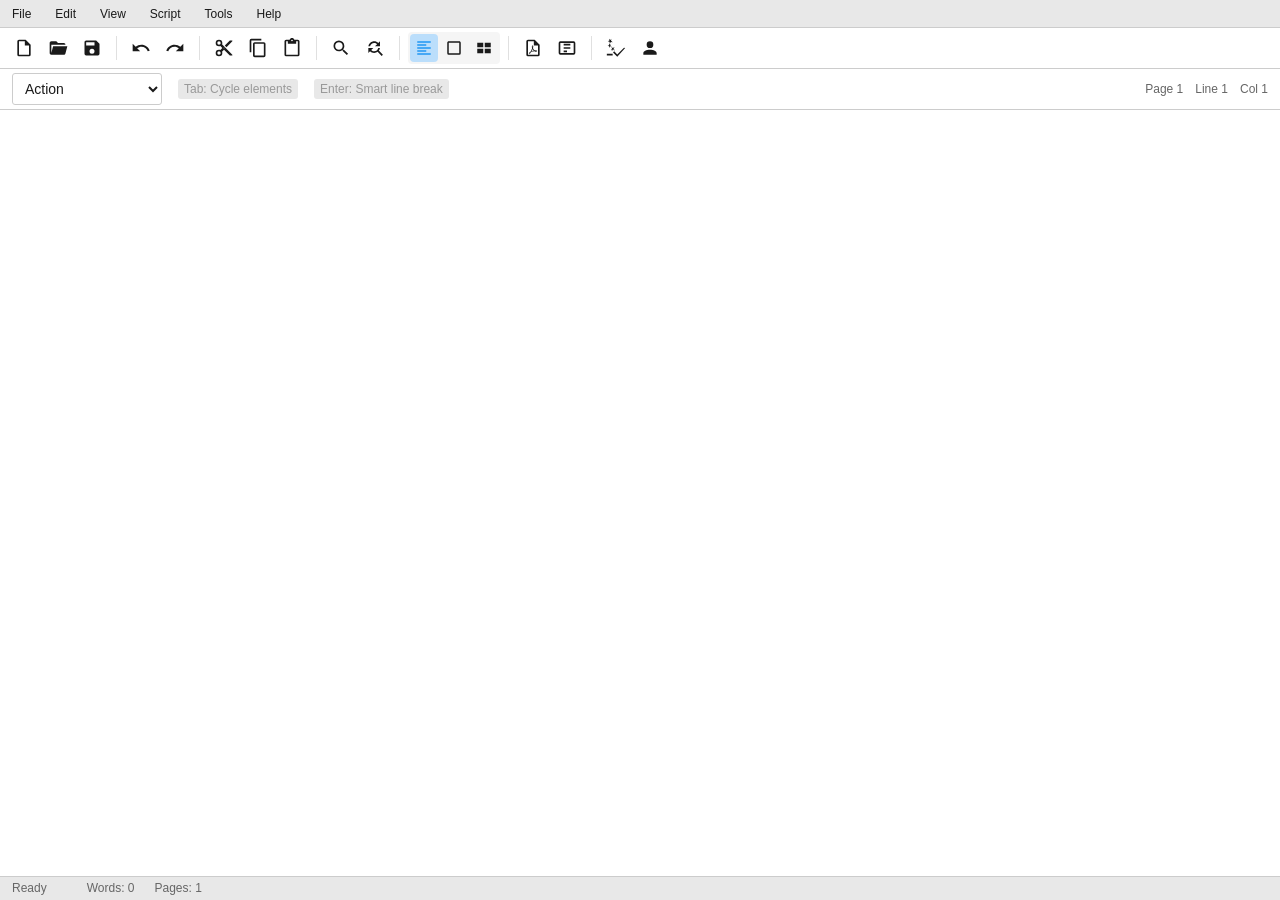
==== web/index.html @ 6aa62248 "Add Trelby Web - fully functioning HTML/JavaScript port This adds a complete web-based version of Tr" ====
<!DOCTYPE html>
<html lang="en">
<head>
    <meta charset="UTF-8">
    <meta name="viewport" content="width=device-width, initial-scale=1.0">
    <title>Trelby - Screenwriting Software</title>
    <link rel="stylesheet" href="css/main.css">
    <link rel="stylesheet" href="css/editor.css">
    <link rel="stylesheet" href="css/dialogs.css">
    <link rel="stylesheet" href="css/toolbar.css">
</head>
<body>
    <div id="app">
        <!-- Menu Bar -->
        <nav id="menubar">
            <div class="menu-item" data-menu="file">
                <span class="menu-label">File</span>
                <div class="dropdown">
                    <div class="menu-option" data-action="new"><span class="shortcut">Ctrl+N</span>New</div>
                    <div class="menu-option" data-action="open"><span class="shortcut">Ctrl+O</span>Open...</div>
                    <div class="menu-option" data-action="save"><span class="shortcut">Ctrl+S</span>Save</div>
                    <div class="menu-option" data-action="saveAs"><span class="shortcut">Ctrl+Shift+S</span>Save As...</div>
                    <div class="menu-divider"></div>
                    <div class="menu-option submenu" data-submenu="import">Import
                        <div class="dropdown submenu-dropdown">
                            <div class="menu-option" data-action="importFDX">Final Draft (.fdx)...</div>
                            <div class="menu-option" data-action="importFountain">Fountain (.fountain)...</div>
                            <div class="menu-option" data-action="importText">Plain Text...</div>
                            <div class="menu-option" data-action="importTrelby">Trelby (.trelby)...</div>
                        </div>
                    </div>
                    <div class="menu-option submenu" data-submenu="export">Export
                        <div class="dropdown submenu-dropdown">
                            <div class="menu-option" data-action="exportPDF">PDF...</div>
                            <div class="menu-option" data-action="exportHTML">HTML...</div>
                            <div class="menu-option" data-action="exportText">Plain Text...</div>
                            <div class="menu-option" data-action="exportFDX">Final Draft (.fdx)...</div>
                            <div class="menu-option" data-action="exportFountain">Fountain (.fountain)...</div>
                        </div>
                    </div>
                    <div class="menu-divider"></div>
                    <div class="menu-option" data-action="print"><span class="shortcut">Ctrl+P</span>Print...</div>
                </div>
            </div>
            <div class="menu-item" data-menu="edit">
                <span class="menu-label">Edit</span>
                <div class="dropdown">
                    <div class="menu-option" data-action="undo"><span class="shortcut">Ctrl+Z</span>Undo</div>
                    <div class="menu-option" data-action="redo"><span class="shortcut">Ctrl+Y</span>Redo</div>
                    <div class="menu-divider"></div>
                    <div class="menu-option" data-action="cut"><span class="shortcut">Ctrl+X</span>Cut</div>
                    <div class="menu-option" data-action="copy"><span class="shortcut">Ctrl+C</span>Copy</div>
                    <div class="menu-option" data-action="paste"><span class="shortcut">Ctrl+V</span>Paste</div>
                    <div class="menu-divider"></div>
                    <div class="menu-option" data-action="selectAll"><span class="shortcut">Ctrl+A</span>Select All</div>
                    <div class="menu-divider"></div>
                    <div class="menu-option" data-action="find"><span class="shortcut">Ctrl+F</span>Find...</div>
                    <div class="menu-option" data-action="replace"><span class="shortcut">Ctrl+H</span>Replace...</div>
                    <div class="menu-option" data-action="findNext"><span class="shortcut">F3</span>Find Next</div>
                </div>
            </div>
            <div class="menu-item" data-menu="view">
                <span class="menu-label">View</span>
                <div class="dropdown">
                    <div class="menu-option" data-action="viewDraft"><span class="checkmark" data-view="draft">&#10003;</span>Draft Mode</div>
                    <div class="menu-option" data-action="viewLayout"><span class="checkmark" data-view="layout"></span>Layout Mode</div>
                    <div class="menu-option" data-action="viewSideBySide"><span class="checkmark" data-view="sidebyside"></span>Side by Side</div>
                    <div class="menu-divider"></div>
                    <div class="menu-option" data-action="fullscreen"><span class="shortcut">F11</span>Fullscreen</div>
                    <div class="menu-divider"></div>
                    <div class="menu-option" data-action="zoomIn"><span class="shortcut">Ctrl++</span>Zoom In</div>
                    <div class="menu-option" data-action="zoomOut"><span class="shortcut">Ctrl+-</span>Zoom Out</div>
                    <div class="menu-option" data-action="zoomReset"><span class="shortcut">Ctrl+0</span>Reset Zoom</div>
                </div>
            </div>
            <div class="menu-item" data-menu="script">
                <span class="menu-label">Script</span>
                <div class="dropdown">
                    <div class="menu-option" data-action="titlePages">Title Pages...</div>
                    <div class="menu-option" data-action="headers">Headers...</div>
                    <div class="menu-option" data-action="locations">Locations...</div>
                    <div class="menu-divider"></div>
                    <div class="menu-option" data-action="scSettings">Script Settings...</div>
                    <div class="menu-divider"></div>
                    <div class="menu-option" data-action="compareScripts">Compare Scripts...</div>
                </div>
            </div>
            <div class="menu-item" data-menu="tools">
                <span class="menu-label">Tools</span>
                <div class="dropdown">
                    <div class="menu-option" data-action="spellCheck">Spell Check...</div>
                    <div class="menu-option" data-action="nameDatabase">Name Database...</div>
                    <div class="menu-divider"></div>
                    <div class="menu-option submenu" data-submenu="reports">Reports
                        <div class="dropdown submenu-dropdown">
                            <div class="menu-option" data-action="reportScene">Scene Report...</div>
                            <div class="menu-option" data-action="reportCharacter">Character Report...</div>
                            <div class="menu-option" data-action="reportLocation">Location Report...</div>
                            <div class="menu-option" data-action="reportScript">Script Report...</div>
                            <div class="menu-option" data-action="reportDialogue">Dialogue Chart...</div>
                        </div>
                    </div>
                    <div class="menu-divider"></div>
                    <div class="menu-option" data-action="watermark">Watermark Settings...</div>
                </div>
            </div>
            <div class="menu-item" data-menu="help">
                <span class="menu-label">Help</span>
                <div class="dropdown">
                    <div class="menu-option" data-action="manual">Manual</div>
                    <div class="menu-option" data-action="keyboard">Keyboard Shortcuts</div>
                    <div class="menu-divider"></div>
                    <div class="menu-option" data-action="about">About Trelby</div>
                </div>
            </div>
        </nav>

        <!-- Toolbar -->
        <div id="toolbar">
            <button class="toolbar-btn" data-action="new" title="New (Ctrl+N)">
                <svg viewBox="0 0 24 24"><path d="M14,2H6A2,2 0 0,0 4,4V20A2,2 0 0,0 6,22H18A2,2 0 0,0 20,20V8L14,2M18,20H6V4H13V9H18V20Z"/></svg>
            </button>
            <button class="toolbar-btn" data-action="open" title="Open (Ctrl+O)">
                <svg viewBox="0 0 24 24"><path d="M19,20H4C2.89,20 2,19.1 2,18V6C2,4.89 2.89,4 4,4H10L12,6H19A2,2 0 0,1 21,8H21L4,8V18L6.14,10H23.21L20.93,18.5C20.7,19.37 19.92,20 19,20Z"/></svg>
            </button>
            <button class="toolbar-btn" data-action="save" title="Save (Ctrl+S)">
                <svg viewBox="0 0 24 24"><path d="M15,9H5V5H15M12,19A3,3 0 0,1 9,16A3,3 0 0,1 12,13A3,3 0 0,1 15,16A3,3 0 0,1 12,19M17,3H5C3.89,3 3,3.9 3,5V19A2,2 0 0,0 5,21H19A2,2 0 0,0 21,19V7L17,3Z"/></svg>
            </button>
            <div class="toolbar-separator"></div>
            <button class="toolbar-btn" data-action="undo" title="Undo (Ctrl+Z)">
                <svg viewBox="0 0 24 24"><path d="M12.5,8C9.85,8 7.45,9 5.6,10.6L2,7V16H11L7.38,12.38C8.77,11.22 10.54,10.5 12.5,10.5C16.04,10.5 19.05,12.81 20.1,16L22.47,15.22C21.08,11.03 17.15,8 12.5,8Z"/></svg>
            </button>
            <button class="toolbar-btn" data-action="redo" title="Redo (Ctrl+Y)">
                <svg viewBox="0 0 24 24"><path d="M18.4,10.6C16.55,9 14.15,8 11.5,8C6.85,8 2.92,11.03 1.54,15.22L3.9,16C4.95,12.81 7.95,10.5 11.5,10.5C13.45,10.5 15.23,11.22 16.62,12.38L13,16H22V7L18.4,10.6Z"/></svg>
            </button>
            <div class="toolbar-separator"></div>
            <button class="toolbar-btn" data-action="cut" title="Cut (Ctrl+X)">
                <svg viewBox="0 0 24 24"><path d="M19,3L13,9L15,11L22,4V3M12,12.5A0.5,0.5 0 0,1 11.5,12A0.5,0.5 0 0,1 12,11.5A0.5,0.5 0 0,1 12.5,12A0.5,0.5 0 0,1 12,12.5M6,20A2,2 0 0,1 4,18C4,16.89 4.9,16 6,16A2,2 0 0,1 8,18C8,19.11 7.1,20 6,20M6,8A2,2 0 0,1 4,6C4,4.89 4.9,4 6,4A2,2 0 0,1 8,6C8,7.11 7.1,8 6,8M9.64,7.64C9.87,7.14 10,6.59 10,6A4,4 0 0,0 6,2A4,4 0 0,0 2,6A4,4 0 0,0 6,10C6.59,10 7.14,9.87 7.64,9.64L10,12L7.64,14.36C7.14,14.13 6.59,14 6,14A4,4 0 0,0 2,18A4,4 0 0,0 6,22A4,4 0 0,0 10,18C10,17.41 9.87,16.86 9.64,16.36L12,14L19,21H22V20L9.64,7.64Z"/></svg>
            </button>
            <button class="toolbar-btn" data-action="copy" title="Copy (Ctrl+C)">
                <svg viewBox="0 0 24 24"><path d="M19,21H8V7H19M19,5H8A2,2 0 0,0 6,7V21A2,2 0 0,0 8,23H19A2,2 0 0,0 21,21V7A2,2 0 0,0 19,5M16,1H4A2,2 0 0,0 2,3V17H4V3H16V1Z"/></svg>
            </button>
            <button class="toolbar-btn" data-action="paste" title="Paste (Ctrl+V)">
                <svg viewBox="0 0 24 24"><path d="M19,20H5V4H7V7H17V4H19M12,2A1,1 0 0,1 13,3A1,1 0 0,1 12,4A1,1 0 0,1 11,3A1,1 0 0,1 12,2M19,2H14.82C14.4,0.84 13.3,0 12,0C10.7,0 9.6,0.84 9.18,2H5A2,2 0 0,0 3,4V20A2,2 0 0,0 5,22H19A2,2 0 0,0 21,20V4A2,2 0 0,0 19,2Z"/></svg>
            </button>
            <div class="toolbar-separator"></div>
            <button class="toolbar-btn" data-action="find" title="Find (Ctrl+F)">
                <svg viewBox="0 0 24 24"><path d="M9.5,3A6.5,6.5 0 0,1 16,9.5C16,11.11 15.41,12.59 14.44,13.73L14.71,14H15.5L20.5,19L19,20.5L14,15.5V14.71L13.73,14.44C12.59,15.41 11.11,16 9.5,16A6.5,6.5 0 0,1 3,9.5A6.5,6.5 0 0,1 9.5,3M9.5,5C7,5 5,7 5,9.5C5,12 7,14 9.5,14C12,14 14,12 14,9.5C14,7 12,5 9.5,5Z"/></svg>
            </button>
            <button class="toolbar-btn" data-action="replace" title="Replace (Ctrl+H)">
                <svg viewBox="0 0 24 24"><path d="M11,6C12.38,6 13.63,6.56 14.54,7.46L12,10H18V4L15.95,6.05C14.68,4.78 12.93,4 11,4C7.47,4 4.57,6.61 4.08,10H6.1C6.56,7.72 8.58,6 11,6M16.64,15.14C17.3,14.24 17.76,13.17 17.92,12H15.9C15.44,14.28 13.42,16 11,16C9.62,16 8.37,15.44 7.46,14.54L10,12H4V18L6.05,15.95C7.32,17.22 9.07,18 11,18C12.55,18 14,17.5 15.14,16.64L20,21.49L21.49,20L16.64,15.14Z"/></svg>
            </button>
            <div class="toolbar-separator"></div>
            <div class="toolbar-group view-modes">
                <button class="toolbar-btn active" data-action="viewDraft" title="Draft Mode">
                    <svg viewBox="0 0 24 24"><path d="M3,3H21V5H3V3M3,7H15V9H3V7M3,11H21V13H3V11M3,15H15V17H3V15M3,19H21V21H3V19Z"/></svg>
                </button>
                <button class="toolbar-btn" data-action="viewLayout" title="Layout Mode">
                    <svg viewBox="0 0 24 24"><path d="M19,3H5C3.89,3 3,3.89 3,5V19A2,2 0 0,0 5,21H19A2,2 0 0,0 21,19V5C21,3.89 20.1,3 19,3M19,5V19H5V5H19Z"/></svg>
                </button>
                <button class="toolbar-btn" data-action="viewSideBySide" title="Side by Side">
                    <svg viewBox="0 0 24 24"><path d="M13,5H21V11H13V5M13,13H21V19H13V13M3,5H11V11H3V5M3,13H11V19H3V13Z"/></svg>
                </button>
            </div>
            <div class="toolbar-separator"></div>
            <button class="toolbar-btn" data-action="exportPDF" title="Export to PDF">
                <svg viewBox="0 0 24 24"><path d="M14,2L20,8V20A2,2 0 0,1 18,22H6A2,2 0 0,1 4,20V4A2,2 0 0,1 6,2H14M18,20V9H13V4H6V20H18M10.92,12.31C10.68,11.54 10.15,9.08 11.55,9.04C12.95,9 12.03,12.16 12.03,12.16C12.42,13.65 14.05,14.72 14.05,14.72C14.55,14.57 17.4,14.24 17,15.72C16.57,17.2 13.5,15.81 13.5,15.81C11.55,15.95 10.09,16.47 10.09,16.47C8.96,18.58 7.64,19.5 7.1,18.61C6.43,17.5 9.23,16.07 9.23,16.07C10.68,13.72 10.92,12.31 10.92,12.31M11.57,13.15C11.17,14.45 10.37,15.84 10.37,15.84C11.22,15.5 13.08,15.11 13.08,15.11C11.94,14.11 11.59,13.16 11.57,13.15M14.71,15.32C14.71,15.32 16.46,15.97 16.5,15.71C16.57,15.44 15.17,15.2 14.71,15.32M9.05,16.81C8.28,17.11 7.54,18.39 7.72,18.39C7.9,18.4 8.63,17.79 9.05,16.81M11.57,11.26C11.57,11.21 12,9.58 11.57,9.53C11.27,9.5 11.56,11.22 11.57,11.26Z"/></svg>
            </button>
            <button class="toolbar-btn" data-action="reportScript" title="Script Report">
                <svg viewBox="0 0 24 24"><path d="M16,11H8V13H16V11M20,4H4A2,2 0 0,0 2,6V18A2,2 0 0,0 4,20H20A2,2 0 0,0 22,18V6A2,2 0 0,0 20,4M20,18H4V6H20V18M16,7H8V9H16V7M12,15H8V17H12V15Z"/></svg>
            </button>
            <div class="toolbar-separator"></div>
            <button class="toolbar-btn" data-action="spellCheck" title="Spell Check">
                <svg viewBox="0 0 24 24"><path d="M21.59,11.59L13.5,19.68L9.83,16L8.42,17.41L13.5,22.5L23,12L21.59,11.59M1,21H8V19H1V21M5.91,14.45L7.91,14.95L8.5,12.59L8.92,14.54L10.92,14.95L9.17,13.17L10.17,10.88L8.33,12.12L6.47,10.86L7.32,13.18L5.91,14.45M6.09,6.59L5.14,8.72L6.91,10.43L4.91,9.91L3.87,12.05L3.78,9.93L1.86,9.36L3.72,8.63L3.65,6.5L5.11,8.15L6.09,6.59M6.44,1L6.06,3.42L8,5.08L5.81,4.73L4.5,6.83L4.24,4.62L2.08,4.03L4.12,3.12L3.95,1L5.56,2.5L6.44,1Z"/></svg>
            </button>
            <button class="toolbar-btn" data-action="nameDatabase" title="Name Database">
                <svg viewBox="0 0 24 24"><path d="M12,4A4,4 0 0,1 16,8A4,4 0 0,1 12,12A4,4 0 0,1 8,8A4,4 0 0,1 12,4M12,14C16.42,14 20,15.79 20,18V20H4V18C4,15.79 7.58,14 12,14Z"/></svg>
            </button>
        </div>

        <!-- Element Type Bar -->
        <div id="element-bar">
            <select id="element-type">
                <option value="scene">Scene</option>
                <option value="action" selected>Action</option>
                <option value="character">Character</option>
                <option value="dialogue">Dialogue</option>
                <option value="paren">Parenthetical</option>
                <option value="transition">Transition</option>
                <option value="shot">Shot</option>
                <option value="note">Note</option>
                <option value="actbreak">Act Break</option>
            </select>
            <div class="element-shortcuts">
                <span class="shortcut-hint">Tab: Cycle elements</span>
                <span class="shortcut-hint">Enter: Smart line break</span>
            </div>
            <div id="cursor-info">
                <span id="page-info">Page 1</span>
                <span id="line-info">Line 1</span>
                <span id="col-info">Col 1</span>
            </div>
        </div>

        <!-- Main Content Area -->
        <div id="main-content">
            <!-- Editor Container -->
            <div id="editor-container" class="view-draft">
                <!-- Draft View -->
                <div id="draft-view" class="editor-view active">
                    <div id="screenplay-editor" contenteditable="true" spellcheck="false">
                        <div class="line action" data-line="0" data-type="action"></div>
                    </div>
                </div>
                <!-- Layout View (Page Preview) -->
                <div id="layout-view" class="editor-view">
                    <div id="page-container">
                        <div class="page" data-page="1">
                            <div class="page-content"></div>
                            <div class="page-number">1</div>
                        </div>
                    </div>
                </div>
            </div>

            <!-- Auto-completion Popup -->
            <div id="autocomplete-popup" class="hidden">
                <ul id="autocomplete-list"></ul>
            </div>
        </div>

        <!-- Status Bar -->
        <div id="statusbar">
            <span id="status-message">Ready</span>
            <span id="status-modified"></span>
            <span id="status-wordcount">Words: 0</span>
            <span id="status-pagecount">Pages: 1</span>
        </div>

        <!-- Dialogs Container -->
        <div id="dialogs"></div>
    </div>

    <!-- Dialog Templates -->
    <template id="dialog-template">
        <div class="dialog-overlay">
            <div class="dialog">
                <div class="dialog-header">
                    <span class="dialog-title"></span>
                    <button class="dialog-close">&times;</button>
                </div>
                <div class="dialog-content"></div>
                <div class="dialog-buttons"></div>
            </div>
        </div>
    </template>

    <template id="find-dialog-template">
        <div class="find-replace-content">
            <div class="form-group">
                <label for="find-input">Find:</label>
                <input type="text" id="find-input" autofocus>
            </div>
            <div class="form-group replace-group hidden">
                <label for="replace-input">Replace:</label>
                <input type="text" id="replace-input">
            </div>
            <div class="form-group options">
                <label><input type="checkbox" id="find-case"> Match case</label>
                <label><input type="checkbox" id="find-whole"> Whole word</label>
                <label><input type="checkbox" id="find-regex"> Regular expression</label>
            </div>
        </div>
    </template>

    <template id="title-pages-template">
        <div class="title-pages-content">
            <div class="title-pages-list">
                <select id="title-page-select" size="5"></select>
                <div class="title-pages-buttons">
                    <button id="add-title-page">Add</button>
                    <button id="remove-title-page">Remove</button>
                    <button id="move-up-title-page">Up</button>
                    <button id="move-down-title-page">Down</button>
                </div>
            </div>
            <div class="title-page-editor">
                <textarea id="title-page-content" rows="15" cols="60"></textarea>
                <div class="title-page-options">
                    <label><input type="checkbox" id="title-centered"> Centered</label>
                </div>
            </div>
        </div>
    </template>

    <template id="settings-template">
        <div class="settings-content">
            <div class="settings-tabs">
                <button class="settings-tab active" data-tab="elements">Elements</button>
                <button class="settings-tab" data-tab="paper">Paper</button>
                <button class="settings-tab" data-tab="fonts">Fonts</button>
                <button class="settings-tab" data-tab="display">Display</button>
                <button class="settings-tab" data-tab="keyboard">Keyboard</button>
            </div>
            <div class="settings-panels">
                <div class="settings-panel active" data-panel="elements">
                    <h3>Element Formatting</h3>
                    <div id="element-settings"></div>
                </div>
                <div class="settings-panel" data-panel="paper">
                    <h3>Paper Settings</h3>
                    <div class="form-group">
                        <label>Paper Size:</label>
                        <select id="paper-size">
                            <option value="letter">US Letter (8.5" x 11")</option>
                            <option value="a4">A4 (210mm x 297mm)</option>
                        </select>
                    </div>
                    <div class="form-group">
                        <label>Top Margin:</label>
                        <input type="number" id="margin-top" value="1" step="0.1" min="0.5" max="3">
                    </div>
                    <div class="form-group">
                        <label>Bottom Margin:</label>
                        <input type="number" id="margin-bottom" value="1" step="0.1" min="0.5" max="3">
                    </div>
                    <div class="form-group">
                        <label>Left Margin:</label>
                        <input type="number" id="margin-left" value="1.5" step="0.1" min="0.5" max="3">
                    </div>
                    <div class="form-group">
                        <label>Right Margin:</label>
                        <input type="number" id="margin-right" value="1" step="0.1" min="0.5" max="3">
                    </div>
                </div>
                <div class="settings-panel" data-panel="fonts">
                    <h3>Font Settings</h3>
                    <div class="form-group">
                        <label>Font Family:</label>
                        <select id="font-family">
                            <option value="Courier New">Courier New</option>
                            <option value="Courier Prime">Courier Prime</option>
                            <option value="monospace">System Monospace</option>
                        </select>
                    </div>
                    <div class="form-group">
                        <label>Font Size:</label>
                        <input type="number" id="font-size" value="12" min="8" max="18">
                    </div>
                </div>
                <div class="settings-panel" data-panel="display">
                    <h3>Display Settings</h3>
                    <div class="form-group">
                        <label><input type="checkbox" id="show-line-numbers"> Show line numbers</label>
                    </div>
                    <div class="form-group">
                        <label><input type="checkbox" id="show-page-breaks" checked> Show page breaks</label>
                    </div>
                    <div class="form-group">
                        <label><input type="checkbox" id="auto-save"> Auto-save</label>
                    </div>
                    <div class="form-group">
                        <label>Theme:</label>
                        <select id="theme">
                            <option value="light">Light</option>
                            <option value="dark">Dark</option>
                            <option value="sepia">Sepia</option>
                        </select>
                    </div>
                </div>
                <div class="settings-panel" data-panel="keyboard">
                    <h3>Keyboard Shortcuts</h3>
                    <div id="keyboard-shortcuts">
                        <table class="shortcuts-table">
                            <tr><td>Ctrl+1</td><td>Scene</td></tr>
                            <tr><td>Ctrl+2</td><td>Action</td></tr>
                            <tr><td>Ctrl+3</td><td>Character</td></tr>
                            <tr><td>Ctrl+4</td><td>Dialogue</td></tr>
                            <tr><td>Ctrl+5</td><td>Parenthetical</td></tr>
                            <tr><td>Ctrl+6</td><td>Transition</td></tr>
                            <tr><td>Ctrl+7</td><td>Shot</td></tr>
                            <tr><td>Ctrl+8</td><td>Note</td></tr>
                            <tr><td>Tab</td><td>Cycle element types</td></tr>
                            <tr><td>Enter</td><td>Smart line break</td></tr>
                            <tr><td>Ctrl+Enter</td><td>Force page break</td></tr>
                        </table>
                    </div>
                </div>
            </div>
        </div>
    </template>

    <template id="report-template">
        <div class="report-content">
            <div class="report-header">
                <h2 class="report-title"></h2>
                <button class="report-export">Export</button>
            </div>
            <div class="report-body"></div>
        </div>
    </template>

    <template id="name-database-template">
        <div class="name-database-content">
            <div class="form-group">
                <label>Gender:</label>
                <select id="name-gender">
                    <option value="any">Any</option>
                    <option value="male">Male</option>
                    <option value="female">Female</option>
                </select>
            </div>
            <div class="form-group">
                <label>Origin:</label>
                <select id="name-origin">
                    <option value="any">Any</option>
                </select>
            </div>
            <div class="form-group">
                <label>Search:</label>
                <input type="text" id="name-search" placeholder="Filter names...">
            </div>
            <div class="name-list-container">
                <select id="name-list" size="15"></select>
            </div>
            <div class="name-actions">
                <button id="name-insert">Insert</button>
                <button id="name-copy">Copy</button>
            </div>
        </div>
    </template>

    <!-- Scripts -->
    <script src="js/constants.js"></script>
    <script src="js/config.js"></script>
    <script src="js/utils.js"></script>
    <script src="js/line.js"></script>
    <script src="js/screenplay.js"></script>
    <script src="js/undo.js"></script>
    <script src="js/autocompletion.js"></script>
    <script src="js/spellcheck.js"></script>
    <script src="js/fileio.js"></script>
    <script src="js/export.js"></script>
    <script src="js/reports.js"></script>
    <script src="js/dialogs.js"></script>
    <script src="js/editor.js"></script>
    <script src="js/menu.js"></script>
    <script src="js/app.js"></script>
</body>
</html>
---- web/css/main.css ----
/* Trelby Web - Main Styles */

:root {
    /* Color Palette - Light Theme */
    --bg-primary: #ffffff;
    --bg-secondary: #f5f5f5;
    --bg-tertiary: #e8e8e8;
    --text-primary: #1a1a1a;
    --text-secondary: #666666;
    --text-muted: #999999;
    --border-color: #cccccc;
    --border-light: #e0e0e0;
    --accent-color: #2196F3;
    --accent-hover: #1976D2;
    --accent-light: #BBDEFB;
    --error-color: #f44336;
    --warning-color: #ff9800;
    --success-color: #4caf50;

    /* Typography */
    --font-ui: -apple-system, BlinkMacSystemFont, 'Segoe UI', Roboto, Oxygen, Ubuntu, sans-serif;
    --font-mono: 'Courier Prime', 'Courier New', Courier, monospace;
    --font-size-base: 14px;
    --font-size-small: 12px;
    --font-size-large: 16px;

    /* Spacing */
    --spacing-xs: 4px;
    --spacing-sm: 8px;
    --spacing-md: 16px;
    --spacing-lg: 24px;
    --spacing-xl: 32px;

    /* Screenplay formatting */
    --screenplay-font-size: 12pt;
    --screenplay-line-height: 1;
    --page-width: 8.5in;
    --page-height: 11in;
    --margin-top: 1in;
    --margin-bottom: 1in;
    --margin-left: 1.5in;
    --margin-right: 1in;

    /* Z-index layers */
    --z-dropdown: 100;
    --z-dialog: 1000;
    --z-tooltip: 1100;
}

/* Dark Theme */
[data-theme="dark"] {
    --bg-primary: #1e1e1e;
    --bg-secondary: #252526;
    --bg-tertiary: #2d2d30;
    --text-primary: #d4d4d4;
    --text-secondary: #a0a0a0;
    --text-muted: #6d6d6d;
    --border-color: #404040;
    --border-light: #333333;
    --accent-color: #4fc3f7;
    --accent-hover: #29b6f6;
    --accent-light: #263238;
}

/* Sepia Theme */
[data-theme="sepia"] {
    --bg-primary: #f4ecd8;
    --bg-secondary: #ebe3d0;
    --bg-tertiary: #e0d8c5;
    --text-primary: #5b4636;
    --text-secondary: #7a6452;
    --text-muted: #9a8472;
    --border-color: #c9bea9;
    --border-light: #d9d0be;
}

/* Reset & Base */
*, *::before, *::after {
    box-sizing: border-box;
    margin: 0;
    padding: 0;
}

html, body {
    height: 100%;
    overflow: hidden;
}

body {
    font-family: var(--font-ui);
    font-size: var(--font-size-base);
    color: var(--text-primary);
    background-color: var(--bg-secondary);
    line-height: 1.4;
}

/* App Layout */
#app {
    display: flex;
    flex-direction: column;
    height: 100vh;
}

/* Menu Bar */
#menubar {
    display: flex;
    background-color: var(--bg-tertiary);
    border-bottom: 1px solid var(--border-color);
    user-select: none;
    height: 28px;
}

.menu-item {
    position: relative;
}

.menu-label {
    display: block;
    padding: 6px 12px;
    cursor: pointer;
    font-size: var(--font-size-small);
}

.menu-label:hover,
.menu-item.active .menu-label {
    background-color: var(--accent-light);
}

.dropdown {
    display: none;
    position: absolute;
    top: 100%;
    left: 0;
    min-width: 200px;
    background-color: var(--bg-primary);
    border: 1px solid var(--border-color);
    box-shadow: 0 2px 8px rgba(0,0,0,0.15);
    z-index: var(--z-dropdown);
}

.menu-item.active .dropdown {
    display: block;
}

.menu-option {
    display: flex;
    justify-content: space-between;
    align-items: center;
    padding: 6px 12px;
    cursor: pointer;
    font-size: var(--font-size-small);
}

.menu-option:hover {
    background-color: var(--accent-color);
    color: white;
}

.menu-option .shortcut {
    color: var(--text-muted);
    font-size: 11px;
    margin-left: auto;
    padding-left: 20px;
}

.menu-option:hover .shortcut {
    color: rgba(255,255,255,0.8);
}

.menu-option .checkmark {
    width: 16px;
    margin-right: 4px;
    text-align: center;
}

.menu-divider {
    height: 1px;
    background-color: var(--border-light);
    margin: 4px 0;
}

.menu-option.submenu {
    position: relative;
}

.menu-option.submenu::after {
    content: '\25B6';
    font-size: 8px;
    margin-left: 8px;
}

.submenu-dropdown {
    display: none;
    position: absolute;
    top: -1px;
    left: 100%;
}

.menu-option.submenu:hover .submenu-dropdown {
    display: block;
}

/* Status Bar */
#statusbar {
    display: flex;
    align-items: center;
    padding: 4px 12px;
    background-color: var(--bg-tertiary);
    border-top: 1px solid var(--border-color);
    font-size: var(--font-size-small);
    color: var(--text-secondary);
    height: 24px;
}

#statusbar > span {
    margin-right: 20px;
}

#status-modified {
    color: var(--warning-color);
}

#status-modified:empty::before {
    content: '';
}

/* Main Content */
#main-content {
    flex: 1;
    overflow: hidden;
    position: relative;
    background-color: var(--bg-secondary);
}

/* Scrollbar Styling */
::-webkit-scrollbar {
    width: 12px;
    height: 12px;
}

::-webkit-scrollbar-track {
    background: var(--bg-secondary);
}

::-webkit-scrollbar-thumb {
    background-color: var(--border-color);
    border-radius: 6px;
    border: 3px solid var(--bg-secondary);
}

::-webkit-scrollbar-thumb:hover {
    background-color: var(--text-muted);
}

/* Buttons */
button {
    font-family: var(--font-ui);
    font-size: var(--font-size-small);
    padding: 6px 12px;
    border: 1px solid var(--border-color);
    border-radius: 3px;
    background-color: var(--bg-primary);
    color: var(--text-primary);
    cursor: pointer;
    transition: background-color 0.2s, border-color 0.2s;
}

button:hover {
    background-color: var(--bg-tertiary);
    border-color: var(--accent-color);
}

button:active {
    background-color: var(--bg-secondary);
}

button.primary {
    background-color: var(--accent-color);
    border-color: var(--accent-color);
    color: white;
}

button.primary:hover {
    background-color: var(--accent-hover);
    border-color: var(--accent-hover);
}

button:disabled {
    opacity: 0.5;
    cursor: not-allowed;
}

/* Form Elements */
input[type="text"],
input[type="number"],
textarea,
select {
    font-family: var(--font-ui);
    font-size: var(--font-size-base);
    padding: 6px 8px;
    border: 1px solid var(--border-color);
    border-radius: 3px;
    background-color: var(--bg-primary);
    color: var(--text-primary);
}

input[type="text"]:focus,
input[type="number"]:focus,
textarea:focus,
select:focus {
    outline: none;
    border-color: var(--accent-color);
    box-shadow: 0 0 0 2px var(--accent-light);
}

label {
    display: inline-flex;
    align-items: center;
    gap: 6px;
    cursor: pointer;
}

.form-group {
    margin-bottom: var(--spacing-md);
}

.form-group label {
    display: block;
    margin-bottom: var(--spacing-xs);
    font-weight: 500;
}

/* Hidden utility */
.hidden {
    display: none !important;
}

/* Loading Spinner */
.loading {
    display: inline-block;
    width: 20px;
    height: 20px;
    border: 2px solid var(--border-color);
    border-top-color: var(--accent-color);
    border-radius: 50%;
    animation: spin 1s linear infinite;
}

@keyframes spin {
    to { transform: rotate(360deg); }
}

/* Print Styles */
@media print {
    #menubar,
    #toolbar,
    #element-bar,
    #statusbar,
    .dialog-overlay {
        display: none !important;
    }

    #main-content {
        overflow: visible !important;
    }

    body {
        background: white !important;
    }
}
---- web/css/editor.css ----
/* Trelby Web - Editor Styles */

/* Element Type Bar */
#element-bar {
    display: flex;
    align-items: center;
    padding: 4px 12px;
    background-color: var(--bg-primary);
    border-bottom: 1px solid var(--border-color);
    gap: 16px;
}

#element-type {
    min-width: 150px;
    font-weight: 500;
}

.element-shortcuts {
    display: flex;
    gap: 16px;
    font-size: var(--font-size-small);
    color: var(--text-muted);
}

.shortcut-hint {
    padding: 2px 6px;
    background-color: var(--bg-tertiary);
    border-radius: 3px;
}

#cursor-info {
    margin-left: auto;
    display: flex;
    gap: 12px;
    font-size: var(--font-size-small);
    color: var(--text-secondary);
}

/* Editor Container */
#editor-container {
    height: 100%;
    overflow: hidden;
    display: flex;
}

#editor-container.view-draft #draft-view {
    display: block;
    flex: 1;
}

#editor-container.view-draft #layout-view {
    display: none;
}

#editor-container.view-layout #draft-view {
    display: none;
}

#editor-container.view-layout #layout-view {
    display: block;
    flex: 1;
}

#editor-container.view-sidebyside #draft-view,
#editor-container.view-sidebyside #layout-view {
    display: block;
    flex: 1;
}

#editor-container.view-sidebyside #draft-view {
    border-right: 1px solid var(--border-color);
}

/* Editor Views */
.editor-view {
    height: 100%;
    overflow-y: auto;
    overflow-x: hidden;
}

/* Draft View */
#draft-view {
    padding: var(--spacing-lg);
    background-color: var(--bg-primary);
}

#screenplay-editor {
    max-width: 700px;
    margin: 0 auto;
    font-family: var(--font-mono);
    font-size: var(--screenplay-font-size);
    line-height: var(--screenplay-line-height);
    outline: none;
    min-height: 100%;
    padding-bottom: 50vh;
}

/* Line Styles - Base */
.line {
    min-height: 1em;
    padding: 2px 0;
    position: relative;
    white-space: pre-wrap;
    word-wrap: break-word;
}

.line:empty::before {
    content: '\200B'; /* Zero-width space to maintain line height */
}

.line:focus {
    outline: none;
}

/* Scene Heading */
.line.scene {
    text-transform: uppercase;
    font-weight: bold;
    margin-top: 24px;
    margin-bottom: 12px;
}

.line.scene:first-child {
    margin-top: 0;
}

/* Action */
.line.action {
    margin-left: 0;
    margin-right: 0;
    margin-bottom: 12px;
}

/* Character */
.line.character {
    text-transform: uppercase;
    margin-left: 170px;
    margin-top: 12px;
    margin-bottom: 0;
}

/* Dialogue */
.line.dialogue {
    margin-left: 100px;
    margin-right: 100px;
    margin-bottom: 0;
}

/* Parenthetical */
.line.paren {
    margin-left: 140px;
    margin-right: 140px;
    margin-bottom: 0;
}

.line.paren::before {
    content: '(';
}

.line.paren::after {
    content: ')';
}

/* Transition */
.line.transition {
    text-transform: uppercase;
    text-align: right;
    margin-top: 12px;
    margin-bottom: 12px;
}

/* Shot */
.line.shot {
    text-transform: uppercase;
    margin-top: 12px;
    margin-bottom: 12px;
}

/* Note */
.line.note {
    color: var(--text-muted);
    font-style: italic;
    margin-left: 40px;
    padding: 8px;
    background-color: var(--bg-secondary);
    border-left: 3px solid var(--warning-color);
    margin-bottom: 12px;
}

/* Act Break */
.line.actbreak {
    text-transform: uppercase;
    text-align: center;
    font-weight: bold;
    margin-top: 24px;
    margin-bottom: 24px;
    padding: 12px 0;
    border-top: 2px solid var(--text-primary);
    border-bottom: 2px solid var(--text-primary);
}

/* Page Break Indicator */
.line.page-break::before {
    content: '';
    position: absolute;
    left: -100px;
    right: -100px;
    top: -6px;
    border-top: 1px dashed var(--border-color);
}

.line.page-break::after {
    content: attr(data-page);
    position: absolute;
    left: -80px;
    top: -6px;
    font-size: 10px;
    color: var(--text-muted);
    background: var(--bg-primary);
    padding: 0 4px;
}

/* Selection */
.line ::selection {
    background-color: var(--accent-light);
}

/* Current Line Highlight */
.line.current {
    background-color: rgba(33, 150, 243, 0.05);
}

/* Layout View */
#layout-view {
    background-color: var(--bg-secondary);
    padding: var(--spacing-lg);
}

#page-container {
    display: flex;
    flex-direction: column;
    align-items: center;
    gap: var(--spacing-lg);
}

.page {
    width: var(--page-width);
    min-height: var(--page-height);
    background-color: white;
    box-shadow: 0 2px 8px rgba(0,0,0,0.1);
    position: relative;
    padding: var(--margin-top) var(--margin-right) var(--margin-bottom) var(--margin-left);
    font-family: var(--font-mono);
    font-size: 12pt;
    line-height: 1;
}

.page-content {
    position: relative;
}

.page-number {
    position: absolute;
    top: 0.5in;
    right: 0.75in;
    font-size: 12pt;
    color: var(--text-primary);
}

/* Page Elements in Layout Mode */
.page .scene {
    text-transform: uppercase;
    font-weight: bold;
    margin-bottom: 12pt;
}

.page .action {
    margin-bottom: 12pt;
}

.page .character {
    text-transform: uppercase;
    margin-left: 2in;
    margin-bottom: 0;
}

.page .dialogue {
    margin-left: 1in;
    margin-right: 1.5in;
    margin-bottom: 0;
}

.page .paren {
    margin-left: 1.5in;
    margin-right: 2in;
}

.page .transition {
    text-transform: uppercase;
    text-align: right;
    margin-bottom: 12pt;
}

/* Auto-completion Popup */
#autocomplete-popup {
    position: fixed;
    background-color: var(--bg-primary);
    border: 1px solid var(--border-color);
    box-shadow: 0 4px 12px rgba(0,0,0,0.15);
    max-height: 200px;
    overflow-y: auto;
    z-index: var(--z-dropdown);
    min-width: 150px;
}

#autocomplete-list {
    list-style: none;
    padding: 0;
    margin: 0;
}

#autocomplete-list li {
    padding: 6px 12px;
    cursor: pointer;
    font-family: var(--font-mono);
    font-size: var(--font-size-small);
}

#autocomplete-list li:hover,
#autocomplete-list li.selected {
    background-color: var(--accent-color);
    color: white;
}

#autocomplete-list li .type {
    float: right;
    font-size: 10px;
    color: var(--text-muted);
    text-transform: uppercase;
}

#autocomplete-list li:hover .type,
#autocomplete-list li.selected .type {
    color: rgba(255,255,255,0.7);
}

/* Spell Check Underline */
.misspelled {
    text-decoration: wavy underline var(--error-color);
    text-underline-offset: 2px;
}

/* Line Numbers (optional) */
.show-line-numbers .line::before {
    content: attr(data-line);
    position: absolute;
    left: -50px;
    width: 40px;
    text-align: right;
    font-size: 10px;
    color: var(--text-muted);
}

/* Print Layout */
@media print {
    #draft-view {
        display: none !important;
    }

    #layout-view {
        display: block !important;
        padding: 0;
        background: white;
        overflow: visible;
    }

    .page {
        box-shadow: none;
        page-break-after: always;
        margin: 0;
    }

    .page:last-child {
        page-break-after: avoid;
    }
}

/* Responsive adjustments */
@media (max-width: 768px) {
    #element-bar {
        flex-wrap: wrap;
    }

    .element-shortcuts {
        display: none;
    }

    .line.character {
        margin-left: 100px;
    }

    .line.dialogue {
        margin-left: 40px;
        margin-right: 40px;
    }

    .line.paren {
        margin-left: 60px;
        margin-right: 60px;
    }
}

/* Focus Mode */
.focus-mode #menubar,
.focus-mode #toolbar,
.focus-mode #element-bar,
.focus-mode #statusbar {
    opacity: 0;
    transition: opacity 0.3s;
}

.focus-mode:hover #menubar,
.focus-mode:hover #toolbar,
.focus-mode:hover #element-bar,
.focus-mode:hover #statusbar {
    opacity: 1;
}

/* Cursor blinking */
@keyframes blink {
    0%, 100% { opacity: 1; }
    50% { opacity: 0; }
}

.cursor-blink {
    animation: blink 1s step-end infinite;
}
---- web/css/dialogs.css ----
/* Trelby Web - Dialog Styles */

/* Dialog Overlay */
.dialog-overlay {
    position: fixed;
    top: 0;
    left: 0;
    right: 0;
    bottom: 0;
    background-color: rgba(0, 0, 0, 0.5);
    display: flex;
    align-items: center;
    justify-content: center;
    z-index: var(--z-dialog);
    animation: fadeIn 0.15s ease-out;
}

@keyframes fadeIn {
    from { opacity: 0; }
    to { opacity: 1; }
}

/* Dialog Box */
.dialog {
    background-color: var(--bg-primary);
    border-radius: 8px;
    box-shadow: 0 8px 32px rgba(0, 0, 0, 0.3);
    max-width: 90vw;
    max-height: 90vh;
    display: flex;
    flex-direction: column;
    animation: slideIn 0.2s ease-out;
    min-width: 400px;
}

@keyframes slideIn {
    from {
        opacity: 0;
        transform: translateY(-20px);
    }
    to {
        opacity: 1;
        transform: translateY(0);
    }
}

.dialog.large {
    width: 800px;
}

.dialog.small {
    min-width: 300px;
    max-width: 400px;
}

/* Dialog Header */
.dialog-header {
    display: flex;
    align-items: center;
    justify-content: space-between;
    padding: 16px 20px;
    border-bottom: 1px solid var(--border-light);
    background-color: var(--bg-secondary);
    border-radius: 8px 8px 0 0;
}

.dialog-title {
    font-weight: 600;
    font-size: var(--font-size-large);
    color: var(--text-primary);
}

.dialog-close {
    width: 28px;
    height: 28px;
    padding: 0;
    border: none;
    background: none;
    font-size: 24px;
    color: var(--text-muted);
    cursor: pointer;
    display: flex;
    align-items: center;
    justify-content: center;
    border-radius: 4px;
}

.dialog-close:hover {
    background-color: var(--bg-tertiary);
    color: var(--text-primary);
}

/* Dialog Content */
.dialog-content {
    padding: 20px;
    overflow-y: auto;
    flex: 1;
}

/* Dialog Buttons */
.dialog-buttons {
    display: flex;
    justify-content: flex-end;
    gap: 8px;
    padding: 16px 20px;
    border-top: 1px solid var(--border-light);
    background-color: var(--bg-secondary);
    border-radius: 0 0 8px 8px;
}

/* Find/Replace Dialog */
.find-replace-content {
    min-width: 400px;
}

.find-replace-content .form-group {
    display: flex;
    align-items: center;
    gap: 12px;
    margin-bottom: 16px;
}

.find-replace-content label {
    width: 80px;
    text-align: right;
    flex-shrink: 0;
}

.find-replace-content input[type="text"] {
    flex: 1;
}

.find-replace-content .options {
    display: flex;
    gap: 16px;
    margin-top: 16px;
    padding-left: 92px;
}

.find-replace-content .options label {
    width: auto;
    text-align: left;
}

/* Title Pages Dialog */
.title-pages-content {
    display: flex;
    gap: 20px;
    min-width: 700px;
}

.title-pages-list {
    display: flex;
    flex-direction: column;
    gap: 8px;
}

.title-pages-list select {
    width: 200px;
    height: 200px;
}

.title-pages-buttons {
    display: flex;
    flex-wrap: wrap;
    gap: 4px;
}

.title-pages-buttons button {
    flex: 1 0 45%;
}

.title-page-editor {
    flex: 1;
}

.title-page-editor textarea {
    width: 100%;
    font-family: var(--font-mono);
    resize: vertical;
}

.title-page-options {
    margin-top: 8px;
}

/* Settings Dialog */
.settings-content {
    display: flex;
    gap: 20px;
    min-width: 700px;
    min-height: 400px;
}

.settings-tabs {
    display: flex;
    flex-direction: column;
    gap: 4px;
    min-width: 150px;
    border-right: 1px solid var(--border-light);
    padding-right: 20px;
}

.settings-tab {
    text-align: left;
    padding: 10px 16px;
    border: none;
    background: none;
    cursor: pointer;
    border-radius: 4px;
    font-weight: 500;
}

.settings-tab:hover {
    background-color: var(--bg-tertiary);
}

.settings-tab.active {
    background-color: var(--accent-light);
    color: var(--accent-color);
}

.settings-panels {
    flex: 1;
}

.settings-panel {
    display: none;
}

.settings-panel.active {
    display: block;
}

.settings-panel h3 {
    margin-bottom: 20px;
    padding-bottom: 10px;
    border-bottom: 1px solid var(--border-light);
}

/* Element Settings */
#element-settings {
    display: grid;
    grid-template-columns: repeat(2, 1fr);
    gap: 16px;
}

.element-setting {
    padding: 12px;
    background-color: var(--bg-secondary);
    border-radius: 4px;
}

.element-setting h4 {
    margin-bottom: 8px;
    font-size: var(--font-size-base);
}

.element-setting .form-row {
    display: flex;
    gap: 8px;
    margin-bottom: 8px;
}

.element-setting input[type="number"] {
    width: 60px;
}

/* Keyboard Shortcuts Table */
.shortcuts-table {
    width: 100%;
    border-collapse: collapse;
}

.shortcuts-table td {
    padding: 8px 12px;
    border-bottom: 1px solid var(--border-light);
}

.shortcuts-table td:first-child {
    font-family: var(--font-mono);
    font-size: var(--font-size-small);
    background-color: var(--bg-secondary);
    width: 120px;
}

/* Report Dialog */
.report-content {
    min-width: 600px;
    min-height: 400px;
}

.report-header {
    display: flex;
    justify-content: space-between;
    align-items: center;
    margin-bottom: 16px;
    padding-bottom: 12px;
    border-bottom: 1px solid var(--border-light);
}

.report-title {
    font-size: var(--font-size-large);
}

.report-body {
    font-family: var(--font-mono);
    font-size: var(--font-size-small);
    overflow-x: auto;
}

.report-body table {
    width: 100%;
    border-collapse: collapse;
}

.report-body th,
.report-body td {
    padding: 8px 12px;
    text-align: left;
    border-bottom: 1px solid var(--border-light);
}

.report-body th {
    background-color: var(--bg-secondary);
    font-weight: 600;
}

.report-body tr:hover {
    background-color: var(--bg-secondary);
}

/* Name Database Dialog */
.name-database-content {
    min-width: 400px;
}

.name-database-content .form-group {
    display: flex;
    align-items: center;
    gap: 12px;
    margin-bottom: 12px;
}

.name-database-content .form-group label {
    width: 60px;
    margin-bottom: 0;
}

.name-database-content .form-group select,
.name-database-content .form-group input {
    flex: 1;
}

.name-list-container {
    margin: 16px 0;
}

.name-list-container select {
    width: 100%;
    font-family: var(--font-mono);
}

.name-actions {
    display: flex;
    gap: 8px;
}

/* Spell Check Dialog */
.spellcheck-content {
    min-width: 500px;
}

.spellcheck-word {
    font-family: var(--font-mono);
    font-size: var(--font-size-large);
    padding: 12px;
    background-color: var(--bg-secondary);
    border-radius: 4px;
    margin-bottom: 16px;
    text-align: center;
}

.spellcheck-word .misspelled {
    color: var(--error-color);
    text-decoration: underline wavy var(--error-color);
}

.spellcheck-suggestions {
    margin-bottom: 16px;
}

.spellcheck-suggestions label {
    display: block;
    margin-bottom: 8px;
}

.spellcheck-suggestions select {
    width: 100%;
    height: 120px;
}

.spellcheck-actions {
    display: grid;
    grid-template-columns: repeat(2, 1fr);
    gap: 8px;
}

/* About Dialog */
.about-content {
    text-align: center;
    padding: 20px;
}

.about-logo {
    font-size: 48px;
    margin-bottom: 16px;
}

.about-title {
    font-size: 24px;
    font-weight: bold;
    margin-bottom: 8px;
}

.about-version {
    color: var(--text-secondary);
    margin-bottom: 16px;
}

.about-description {
    margin-bottom: 20px;
    line-height: 1.6;
}

.about-links {
    display: flex;
    justify-content: center;
    gap: 16px;
}

.about-links a {
    color: var(--accent-color);
    text-decoration: none;
}

.about-links a:hover {
    text-decoration: underline;
}

/* Toast Notifications */
.toast-container {
    position: fixed;
    bottom: 40px;
    right: 20px;
    z-index: calc(var(--z-dialog) + 1);
    display: flex;
    flex-direction: column;
    gap: 8px;
}

.toast {
    padding: 12px 20px;
    background-color: var(--bg-primary);
    border: 1px solid var(--border-color);
    border-radius: 4px;
    box-shadow: 0 4px 12px rgba(0,0,0,0.15);
    animation: slideInRight 0.3s ease-out;
}

@keyframes slideInRight {
    from {
        opacity: 0;
        transform: translateX(100px);
    }
    to {
        opacity: 1;
        transform: translateX(0);
    }
}

.toast.success {
    border-left: 4px solid var(--success-color);
}

.toast.error {
    border-left: 4px solid var(--error-color);
}

.toast.warning {
    border-left: 4px solid var(--warning-color);
}

/* Compare Scripts Dialog */
.compare-content {
    min-width: 800px;
    min-height: 500px;
}

.compare-panels {
    display: flex;
    gap: 16px;
    height: 400px;
}

.compare-panel {
    flex: 1;
    display: flex;
    flex-direction: column;
}

.compare-panel h4 {
    margin-bottom: 8px;
}

.compare-panel .compare-text {
    flex: 1;
    overflow-y: auto;
    font-family: var(--font-mono);
    font-size: var(--font-size-small);
    border: 1px solid var(--border-color);
    padding: 12px;
    background-color: var(--bg-primary);
}

.compare-added {
    background-color: rgba(76, 175, 80, 0.2);
}

.compare-removed {
    background-color: rgba(244, 67, 54, 0.2);
    text-decoration: line-through;
}

/* Watermark Settings */
.watermark-content {
    min-width: 400px;
}

.watermark-preview {
    margin-top: 16px;
    padding: 20px;
    background-color: var(--bg-secondary);
    border: 1px dashed var(--border-color);
    text-align: center;
    min-height: 100px;
    display: flex;
    align-items: center;
    justify-content: center;
}

.watermark-text {
    color: var(--text-muted);
    font-size: 24px;
    transform: rotate(-30deg);
    opacity: 0.5;
}

/* Headers Dialog */
.headers-content {
    min-width: 500px;
}

.headers-section {
    margin-bottom: 20px;
    padding: 16px;
    background-color: var(--bg-secondary);
    border-radius: 4px;
}

.headers-section h4 {
    margin-bottom: 12px;
}

.headers-row {
    display: flex;
    gap: 8px;
    margin-bottom: 8px;
}

.headers-row input {
    flex: 1;
}

/* Locations Dialog */
.locations-content {
    min-width: 600px;
}

.locations-list {
    border: 1px solid var(--border-color);
    max-height: 300px;
    overflow-y: auto;
    margin-bottom: 16px;
}

.location-item {
    display: flex;
    align-items: center;
    padding: 8px 12px;
    border-bottom: 1px solid var(--border-light);
}

.location-item:last-child {
    border-bottom: none;
}

.location-item:hover {
    background-color: var(--bg-secondary);
}

.location-item input {
    flex: 1;
    margin-right: 8px;
}

.location-item button {
    padding: 4px 8px;
}

/* Manual/Help Dialog */
.manual-content {
    min-width: 700px;
    max-height: 600px;
    overflow-y: auto;
}

.manual-content h2 {
    margin-top: 24px;
    margin-bottom: 12px;
    padding-bottom: 8px;
    border-bottom: 1px solid var(--border-light);
}

.manual-content h3 {
    margin-top: 16px;
    margin-bottom: 8px;
}

.manual-content p {
    margin-bottom: 12px;
    line-height: 1.6;
}

.manual-content ul {
    margin-left: 20px;
    margin-bottom: 12px;
}

.manual-content li {
    margin-bottom: 4px;
}

.manual-content code {
    font-family: var(--font-mono);
    background-color: var(--bg-secondary);
    padding: 2px 6px;
    border-radius: 3px;
}
---- web/css/toolbar.css ----
/* Trelby Web - Toolbar Styles */

#toolbar {
    display: flex;
    align-items: center;
    padding: 4px 8px;
    background-color: var(--bg-primary);
    border-bottom: 1px solid var(--border-color);
    gap: 2px;
    flex-wrap: wrap;
}

.toolbar-btn {
    display: flex;
    align-items: center;
    justify-content: center;
    width: 32px;
    height: 32px;
    padding: 0;
    border: none;
    border-radius: 4px;
    background-color: transparent;
    cursor: pointer;
    transition: background-color 0.15s;
}

.toolbar-btn:hover {
    background-color: var(--bg-tertiary);
}

.toolbar-btn:active {
    background-color: var(--border-light);
}

.toolbar-btn.active {
    background-color: var(--accent-light);
}

.toolbar-btn:disabled {
    opacity: 0.4;
    cursor: not-allowed;
}

.toolbar-btn:disabled:hover {
    background-color: transparent;
}

.toolbar-btn svg {
    width: 20px;
    height: 20px;
    fill: var(--text-primary);
}

.toolbar-btn:hover svg {
    fill: var(--accent-color);
}

.toolbar-btn.active svg {
    fill: var(--accent-color);
}

.toolbar-separator {
    width: 1px;
    height: 24px;
    background-color: var(--border-light);
    margin: 0 6px;
}

.toolbar-group {
    display: flex;
    gap: 2px;
    padding: 2px;
    background-color: var(--bg-secondary);
    border-radius: 4px;
}

.toolbar-group .toolbar-btn {
    width: 28px;
    height: 28px;
}

.toolbar-group .toolbar-btn svg {
    width: 18px;
    height: 18px;
}

/* Dropdown in toolbar */
.toolbar-dropdown {
    position: relative;
}

.toolbar-dropdown-menu {
    display: none;
    position: absolute;
    top: 100%;
    left: 0;
    background-color: var(--bg-primary);
    border: 1px solid var(--border-color);
    box-shadow: 0 2px 8px rgba(0,0,0,0.15);
    min-width: 150px;
    z-index: var(--z-dropdown);
}

.toolbar-dropdown.active .toolbar-dropdown-menu {
    display: block;
}

.toolbar-dropdown-item {
    padding: 8px 12px;
    cursor: pointer;
    font-size: var(--font-size-small);
}

.toolbar-dropdown-item:hover {
    background-color: var(--accent-color);
    color: white;
}

/* Toolbar Labels */
.toolbar-label {
    font-size: var(--font-size-small);
    color: var(--text-secondary);
    margin: 0 8px;
}

/* Responsive */
@media (max-width: 768px) {
    #toolbar {
        padding: 4px;
    }

    .toolbar-btn {
        width: 36px;
        height: 36px;
    }

    .toolbar-separator {
        display: none;
    }

    .toolbar-label {
        display: none;
    }
}
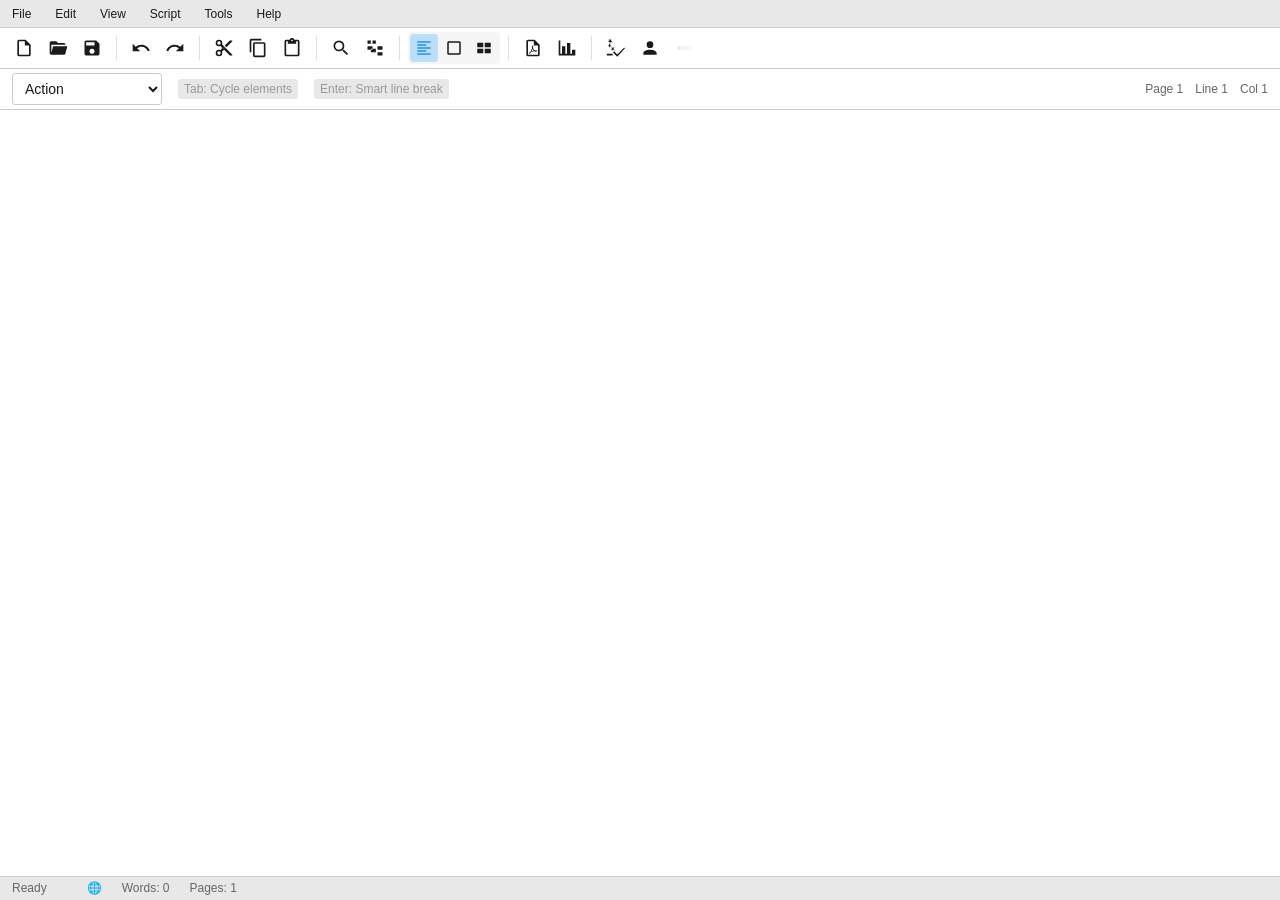
==== commit 9c633d83: "Implement Courius V3 with major new features V3 Features: - Security module with XSS protection, HTM" ====
--- a/web/index.html
+++ b/web/index.html
@@ -3,184 +3,211 @@
 <head>
     <meta charset="UTF-8">
     <meta name="viewport" content="width=device-width, initial-scale=1.0">
-    <title>Trelby - Screenwriting Software</title>
+    <meta name="description" content="Courius - A free, feature-rich screenwriting application">
+    <meta name="theme-color" content="#4a90d9">
+    <meta name="apple-mobile-web-app-capable" content="yes">
+    <meta name="apple-mobile-web-app-status-bar-style" content="default">
+    <meta name="apple-mobile-web-app-title" content="Courius">
+    <title>Courius - Screenwriting Software</title>
+
+    <!-- PWA Manifest -->
+    <link rel="manifest" href="manifest.json">
+    <link rel="icon" type="image/png" sizes="192x192" href="icons/icon-192.png">
+    <link rel="apple-touch-icon" href="icons/icon-192.png">
+
+    <!-- Stylesheets -->
     <link rel="stylesheet" href="css/main.css">
     <link rel="stylesheet" href="css/editor.css">
     <link rel="stylesheet" href="css/dialogs.css">
     <link rel="stylesheet" href="css/toolbar.css">
+    <link rel="stylesheet" href="css/v3-features.css">
 </head>
 <body>
     <div id="app">
         <!-- Menu Bar -->
-        <nav id="menubar">
+        <nav id="menubar" role="menubar" aria-label="Main menu">
             <div class="menu-item" data-menu="file">
                 <span class="menu-label">File</span>
-                <div class="dropdown">
-                    <div class="menu-option" data-action="new"><span class="shortcut">Ctrl+N</span>New</div>
-                    <div class="menu-option" data-action="open"><span class="shortcut">Ctrl+O</span>Open...</div>
-                    <div class="menu-option" data-action="save"><span class="shortcut">Ctrl+S</span>Save</div>
-                    <div class="menu-option" data-action="saveAs"><span class="shortcut">Ctrl+Shift+S</span>Save As...</div>
-                    <div class="menu-divider"></div>
-                    <div class="menu-option submenu" data-submenu="import">Import
-                        <div class="dropdown submenu-dropdown">
-                            <div class="menu-option" data-action="importFDX">Final Draft (.fdx)...</div>
-                            <div class="menu-option" data-action="importFountain">Fountain (.fountain)...</div>
-                            <div class="menu-option" data-action="importText">Plain Text...</div>
-                            <div class="menu-option" data-action="importTrelby">Trelby (.trelby)...</div>
+                <div class="dropdown" role="menu">
+                    <div class="menu-option" data-action="new" role="menuitem"><span class="shortcut">Ctrl+N</span>New</div>
+                    <div class="menu-option" data-action="open" role="menuitem"><span class="shortcut">Ctrl+O</span>Open...</div>
+                    <div class="menu-option" data-action="save" role="menuitem"><span class="shortcut">Ctrl+S</span>Save</div>
+                    <div class="menu-option" data-action="saveAs" role="menuitem"><span class="shortcut">Ctrl+Shift+S</span>Save As...</div>
+                    <div class="menu-divider"></div>
+                    <div class="menu-option submenu" data-submenu="import" role="menuitem" aria-haspopup="true">Import
+                        <div class="dropdown submenu-dropdown" role="menu">
+                            <div class="menu-option" data-action="importFDX" role="menuitem">Final Draft (.fdx)...</div>
+                            <div class="menu-option" data-action="importFountain" role="menuitem">Fountain (.fountain)...</div>
+                            <div class="menu-option" data-action="importText" role="menuitem">Plain Text...</div>
+                            <div class="menu-option" data-action="importTrelby" role="menuitem">Trelby (.trelby)...</div>
                         </div>
                     </div>
-                    <div class="menu-option submenu" data-submenu="export">Export
-                        <div class="dropdown submenu-dropdown">
-                            <div class="menu-option" data-action="exportPDF">PDF...</div>
-                            <div class="menu-option" data-action="exportHTML">HTML...</div>
-                            <div class="menu-option" data-action="exportText">Plain Text...</div>
-                            <div class="menu-option" data-action="exportFDX">Final Draft (.fdx)...</div>
-                            <div class="menu-option" data-action="exportFountain">Fountain (.fountain)...</div>
+                    <div class="menu-option submenu" data-submenu="export" role="menuitem" aria-haspopup="true">Export
+                        <div class="dropdown submenu-dropdown" role="menu">
+                            <div class="menu-option" data-action="exportPDF" role="menuitem">PDF...</div>
+                            <div class="menu-option" data-action="exportPDFBookmarks" role="menuitem">PDF with Bookmarks...</div>
+                            <div class="menu-option" data-action="exportEPub" role="menuitem">ePub...</div>
+                            <div class="menu-option" data-action="exportHTML" role="menuitem">HTML...</div>
+                            <div class="menu-option" data-action="exportText" role="menuitem">Plain Text...</div>
+                            <div class="menu-option" data-action="exportFDX" role="menuitem">Final Draft (.fdx)...</div>
+                            <div class="menu-option" data-action="exportFountain" role="menuitem">Fountain (.fountain)...</div>
+                            <div class="menu-option" data-action="exportRTF" role="menuitem">RTF...</div>
                         </div>
                     </div>
                     <div class="menu-divider"></div>
-                    <div class="menu-option" data-action="print"><span class="shortcut">Ctrl+P</span>Print...</div>
+                    <div class="menu-option" data-action="cloudSync" role="menuitem">Cloud Sync...</div>
+                    <div class="menu-divider"></div>
+                    <div class="menu-option" data-action="print" role="menuitem"><span class="shortcut">Ctrl+P</span>Print...</div>
                 </div>
             </div>
             <div class="menu-item" data-menu="edit">
                 <span class="menu-label">Edit</span>
-                <div class="dropdown">
-                    <div class="menu-option" data-action="undo"><span class="shortcut">Ctrl+Z</span>Undo</div>
-                    <div class="menu-option" data-action="redo"><span class="shortcut">Ctrl+Y</span>Redo</div>
-                    <div class="menu-divider"></div>
-                    <div class="menu-option" data-action="cut"><span class="shortcut">Ctrl+X</span>Cut</div>
-                    <div class="menu-option" data-action="copy"><span class="shortcut">Ctrl+C</span>Copy</div>
-                    <div class="menu-option" data-action="paste"><span class="shortcut">Ctrl+V</span>Paste</div>
-                    <div class="menu-divider"></div>
-                    <div class="menu-option" data-action="selectAll"><span class="shortcut">Ctrl+A</span>Select All</div>
-                    <div class="menu-divider"></div>
-                    <div class="menu-option" data-action="find"><span class="shortcut">Ctrl+F</span>Find...</div>
-                    <div class="menu-option" data-action="replace"><span class="shortcut">Ctrl+H</span>Replace...</div>
-                    <div class="menu-option" data-action="findNext"><span class="shortcut">F3</span>Find Next</div>
+                <div class="dropdown" role="menu">
+                    <div class="menu-option" data-action="undo" role="menuitem"><span class="shortcut">Ctrl+Z</span>Undo</div>
+                    <div class="menu-option" data-action="redo" role="menuitem"><span class="shortcut">Ctrl+Y</span>Redo</div>
+                    <div class="menu-divider"></div>
+                    <div class="menu-option" data-action="cut" role="menuitem"><span class="shortcut">Ctrl+X</span>Cut</div>
+                    <div class="menu-option" data-action="copy" role="menuitem"><span class="shortcut">Ctrl+C</span>Copy</div>
+                    <div class="menu-option" data-action="paste" role="menuitem"><span class="shortcut">Ctrl+V</span>Paste</div>
+                    <div class="menu-divider"></div>
+                    <div class="menu-option" data-action="selectAll" role="menuitem"><span class="shortcut">Ctrl+A</span>Select All</div>
+                    <div class="menu-divider"></div>
+                    <div class="menu-option" data-action="find" role="menuitem"><span class="shortcut">Ctrl+F</span>Find...</div>
+                    <div class="menu-option" data-action="replace" role="menuitem"><span class="shortcut">Ctrl+H</span>Replace...</div>
+                    <div class="menu-option" data-action="findNext" role="menuitem"><span class="shortcut">F3</span>Find Next</div>
                 </div>
             </div>
             <div class="menu-item" data-menu="view">
                 <span class="menu-label">View</span>
-                <div class="dropdown">
-                    <div class="menu-option" data-action="viewDraft"><span class="checkmark" data-view="draft">&#10003;</span>Draft Mode</div>
-                    <div class="menu-option" data-action="viewLayout"><span class="checkmark" data-view="layout"></span>Layout Mode</div>
-                    <div class="menu-option" data-action="viewSideBySide"><span class="checkmark" data-view="sidebyside"></span>Side by Side</div>
-                    <div class="menu-divider"></div>
-                    <div class="menu-option" data-action="fullscreen"><span class="shortcut">F11</span>Fullscreen</div>
-                    <div class="menu-divider"></div>
-                    <div class="menu-option" data-action="zoomIn"><span class="shortcut">Ctrl++</span>Zoom In</div>
-                    <div class="menu-option" data-action="zoomOut"><span class="shortcut">Ctrl+-</span>Zoom Out</div>
-                    <div class="menu-option" data-action="zoomReset"><span class="shortcut">Ctrl+0</span>Reset Zoom</div>
+                <div class="dropdown" role="menu">
+                    <div class="menu-option" data-action="viewDraft" role="menuitem"><span class="checkmark" data-view="draft">&#10003;</span>Draft Mode</div>
+                    <div class="menu-option" data-action="viewLayout" role="menuitem"><span class="checkmark" data-view="layout"></span>Layout Mode</div>
+                    <div class="menu-option" data-action="viewSideBySide" role="menuitem"><span class="checkmark" data-view="sidebyside"></span>Side by Side</div>
+                    <div class="menu-divider"></div>
+                    <div class="menu-option" data-action="toggleNavigator" role="menuitem">Scene Navigator</div>
+                    <div class="menu-option" data-action="statistics" role="menuitem">Statistics...</div>
+                    <div class="menu-divider"></div>
+                    <div class="menu-option" data-action="fullscreen" role="menuitem"><span class="shortcut">F11</span>Fullscreen</div>
+                    <div class="menu-divider"></div>
+                    <div class="menu-option" data-action="zoomIn" role="menuitem"><span class="shortcut">Ctrl++</span>Zoom In</div>
+                    <div class="menu-option" data-action="zoomOut" role="menuitem"><span class="shortcut">Ctrl+-</span>Zoom Out</div>
+                    <div class="menu-option" data-action="zoomReset" role="menuitem"><span class="shortcut">Ctrl+0</span>Reset Zoom</div>
                 </div>
             </div>
             <div class="menu-item" data-menu="script">
                 <span class="menu-label">Script</span>
-                <div class="dropdown">
-                    <div class="menu-option" data-action="titlePages">Title Pages...</div>
-                    <div class="menu-option" data-action="headers">Headers...</div>
-                    <div class="menu-option" data-action="locations">Locations...</div>
-                    <div class="menu-divider"></div>
-                    <div class="menu-option" data-action="scSettings">Script Settings...</div>
-                    <div class="menu-divider"></div>
-                    <div class="menu-option" data-action="compareScripts">Compare Scripts...</div>
+                <div class="dropdown" role="menu">
+                    <div class="menu-option" data-action="titlePages" role="menuitem">Title Pages...</div>
+                    <div class="menu-option" data-action="headers" role="menuitem">Headers...</div>
+                    <div class="menu-option" data-action="locations" role="menuitem">Locations...</div>
+                    <div class="menu-divider"></div>
+                    <div class="menu-option" data-action="revisions" role="menuitem">Revisions...</div>
+                    <div class="menu-option" data-action="createRevision" role="menuitem">Create Revision Snapshot</div>
+                    <div class="menu-option" data-action="compareRevisions" role="menuitem">Compare Revisions...</div>
+                    <div class="menu-divider"></div>
+                    <div class="menu-option" data-action="scSettings" role="menuitem">Script Settings...</div>
                 </div>
             </div>
             <div class="menu-item" data-menu="tools">
                 <span class="menu-label">Tools</span>
-                <div class="dropdown">
-                    <div class="menu-option" data-action="spellCheck">Spell Check...</div>
-                    <div class="menu-option" data-action="nameDatabase">Name Database...</div>
-                    <div class="menu-divider"></div>
-                    <div class="menu-option submenu" data-submenu="reports">Reports
-                        <div class="dropdown submenu-dropdown">
-                            <div class="menu-option" data-action="reportScene">Scene Report...</div>
-                            <div class="menu-option" data-action="reportCharacter">Character Report...</div>
-                            <div class="menu-option" data-action="reportLocation">Location Report...</div>
-                            <div class="menu-option" data-action="reportScript">Script Report...</div>
-                            <div class="menu-option" data-action="reportDialogue">Dialogue Chart...</div>
+                <div class="dropdown" role="menu">
+                    <div class="menu-option" data-action="spellCheck" role="menuitem">Spell Check...</div>
+                    <div class="menu-option" data-action="nameDatabase" role="menuitem">Name Database...</div>
+                    <div class="menu-divider"></div>
+                    <div class="menu-option submenu" data-submenu="reports" role="menuitem" aria-haspopup="true">Reports
+                        <div class="dropdown submenu-dropdown" role="menu">
+                            <div class="menu-option" data-action="reportScene" role="menuitem">Scene Report...</div>
+                            <div class="menu-option" data-action="reportCharacter" role="menuitem">Character Report...</div>
+                            <div class="menu-option" data-action="reportLocation" role="menuitem">Location Report...</div>
+                            <div class="menu-option" data-action="reportScript" role="menuitem">Script Report...</div>
+                            <div class="menu-option" data-action="reportDialogue" role="menuitem">Dialogue Chart...</div>
                         </div>
                     </div>
                     <div class="menu-divider"></div>
-                    <div class="menu-option" data-action="watermark">Watermark Settings...</div>
+                    <div class="menu-option" data-action="plugins" role="menuitem">Plugins...</div>
+                    <div class="menu-option" data-action="watermark" role="menuitem">Watermark Settings...</div>
                 </div>
             </div>
             <div class="menu-item" data-menu="help">
                 <span class="menu-label">Help</span>
-                <div class="dropdown">
-                    <div class="menu-option" data-action="manual">Manual</div>
-                    <div class="menu-option" data-action="keyboard">Keyboard Shortcuts</div>
-                    <div class="menu-divider"></div>
-                    <div class="menu-option" data-action="about">About Trelby</div>
+                <div class="dropdown" role="menu">
+                    <div class="menu-option" data-action="manual" role="menuitem">Manual</div>
+                    <div class="menu-option" data-action="keyboard" role="menuitem">Keyboard Shortcuts</div>
+                    <div class="menu-divider"></div>
+                    <div class="menu-option" data-action="accessibility" role="menuitem">Accessibility Settings</div>
+                    <div class="menu-divider"></div>
+                    <div class="menu-option" data-action="about" role="menuitem">About Courius</div>
                 </div>
             </div>
         </nav>
 
         <!-- Toolbar -->
-        <div id="toolbar">
-            <button class="toolbar-btn" data-action="new" title="New (Ctrl+N)">
+        <div id="toolbar" role="toolbar" aria-label="Formatting toolbar">
+            <button class="toolbar-btn" data-action="new" title="New (Ctrl+N)" aria-label="New screenplay">
                 <svg viewBox="0 0 24 24"><path d="M14,2H6A2,2 0 0,0 4,4V20A2,2 0 0,0 6,22H18A2,2 0 0,0 20,20V8L14,2M18,20H6V4H13V9H18V20Z"/></svg>
             </button>
-            <button class="toolbar-btn" data-action="open" title="Open (Ctrl+O)">
+            <button class="toolbar-btn" data-action="open" title="Open (Ctrl+O)" aria-label="Open file">
                 <svg viewBox="0 0 24 24"><path d="M19,20H4C2.89,20 2,19.1 2,18V6C2,4.89 2.89,4 4,4H10L12,6H19A2,2 0 0,1 21,8H21L4,8V18L6.14,10H23.21L20.93,18.5C20.7,19.37 19.92,20 19,20Z"/></svg>
             </button>
-            <button class="toolbar-btn" data-action="save" title="Save (Ctrl+S)">
+            <button class="toolbar-btn" data-action="save" title="Save (Ctrl+S)" aria-label="Save file">
                 <svg viewBox="0 0 24 24"><path d="M15,9H5V5H15M12,19A3,3 0 0,1 9,16A3,3 0 0,1 12,13A3,3 0 0,1 15,16A3,3 0 0,1 12,19M17,3H5C3.89,3 3,3.9 3,5V19A2,2 0 0,0 5,21H19A2,2 0 0,0 21,19V7L17,3Z"/></svg>
             </button>
             <div class="toolbar-separator"></div>
-            <button class="toolbar-btn" data-action="undo" title="Undo (Ctrl+Z)">
+            <button class="toolbar-btn" data-action="undo" title="Undo (Ctrl+Z)" aria-label="Undo">
                 <svg viewBox="0 0 24 24"><path d="M12.5,8C9.85,8 7.45,9 5.6,10.6L2,7V16H11L7.38,12.38C8.77,11.22 10.54,10.5 12.5,10.5C16.04,10.5 19.05,12.81 20.1,16L22.47,15.22C21.08,11.03 17.15,8 12.5,8Z"/></svg>
             </button>
-            <button class="toolbar-btn" data-action="redo" title="Redo (Ctrl+Y)">
+            <button class="toolbar-btn" data-action="redo" title="Redo (Ctrl+Y)" aria-label="Redo">
                 <svg viewBox="0 0 24 24"><path d="M18.4,10.6C16.55,9 14.15,8 11.5,8C6.85,8 2.92,11.03 1.54,15.22L3.9,16C4.95,12.81 7.95,10.5 11.5,10.5C13.45,10.5 15.23,11.22 16.62,12.38L13,16H22V7L18.4,10.6Z"/></svg>
             </button>
             <div class="toolbar-separator"></div>
-            <button class="toolbar-btn" data-action="cut" title="Cut (Ctrl+X)">
+            <button class="toolbar-btn" data-action="cut" title="Cut (Ctrl+X)" aria-label="Cut">
                 <svg viewBox="0 0 24 24"><path d="M19,3L13,9L15,11L22,4V3M12,12.5A0.5,0.5 0 0,1 11.5,12A0.5,0.5 0 0,1 12,11.5A0.5,0.5 0 0,1 12.5,12A0.5,0.5 0 0,1 12,12.5M6,20A2,2 0 0,1 4,18C4,16.89 4.9,16 6,16A2,2 0 0,1 8,18C8,19.11 7.1,20 6,20M6,8A2,2 0 0,1 4,6C4,4.89 4.9,4 6,4A2,2 0 0,1 8,6C8,7.11 7.1,8 6,8M9.64,7.64C9.87,7.14 10,6.59 10,6A4,4 0 0,0 6,2A4,4 0 0,0 2,6A4,4 0 0,0 6,10C6.59,10 7.14,9.87 7.64,9.64L10,12L7.64,14.36C7.14,14.13 6.59,14 6,14A4,4 0 0,0 2,18A4,4 0 0,0 6,22A4,4 0 0,0 10,18C10,17.41 9.87,16.86 9.64,16.36L12,14L19,21H22V20L9.64,7.64Z"/></svg>
             </button>
-            <button class="toolbar-btn" data-action="copy" title="Copy (Ctrl+C)">
+            <button class="toolbar-btn" data-action="copy" title="Copy (Ctrl+C)" aria-label="Copy">
                 <svg viewBox="0 0 24 24"><path d="M19,21H8V7H19M19,5H8A2,2 0 0,0 6,7V21A2,2 0 0,0 8,23H19A2,2 0 0,0 21,21V7A2,2 0 0,0 19,5M16,1H4A2,2 0 0,0 2,3V17H4V3H16V1Z"/></svg>
             </button>
-            <button class="toolbar-btn" data-action="paste" title="Paste (Ctrl+V)">
+            <button class="toolbar-btn" data-action="paste" title="Paste (Ctrl+V)" aria-label="Paste">
                 <svg viewBox="0 0 24 24"><path d="M19,20H5V4H7V7H17V4H19M12,2A1,1 0 0,1 13,3A1,1 0 0,1 12,4A1,1 0 0,1 11,3A1,1 0 0,1 12,2M19,2H14.82C14.4,0.84 13.3,0 12,0C10.7,0 9.6,0.84 9.18,2H5A2,2 0 0,0 3,4V20A2,2 0 0,0 5,22H19A2,2 0 0,0 21,20V4A2,2 0 0,0 19,2Z"/></svg>
             </button>
             <div class="toolbar-separator"></div>
-            <button class="toolbar-btn" data-action="find" title="Find (Ctrl+F)">
+            <button class="toolbar-btn" data-action="find" title="Find (Ctrl+F)" aria-label="Find text">
                 <svg viewBox="0 0 24 24"><path d="M9.5,3A6.5,6.5 0 0,1 16,9.5C16,11.11 15.41,12.59 14.44,13.73L14.71,14H15.5L20.5,19L19,20.5L14,15.5V14.71L13.73,14.44C12.59,15.41 11.11,16 9.5,16A6.5,6.5 0 0,1 3,9.5A6.5,6.5 0 0,1 9.5,3M9.5,5C7,5 5,7 5,9.5C5,12 7,14 9.5,14C12,14 14,12 14,9.5C14,7 12,5 9.5,5Z"/></svg>
             </button>
-            <button class="toolbar-btn" data-action="replace" title="Replace (Ctrl+H)">
-                <svg viewBox="0 0 24 24"><path d="M11,6C12.38,6 13.63,6.56 14.54,7.46L12,10H18V4L15.95,6.05C14.68,4.78 12.93,4 11,4C7.47,4 4.57,6.61 4.08,10H6.1C6.56,7.72 8.58,6 11,6M16.64,15.14C17.3,14.24 17.76,13.17 17.92,12H15.9C15.44,14.28 13.42,16 11,16C9.62,16 8.37,15.44 7.46,14.54L10,12H4V18L6.05,15.95C7.32,17.22 9.07,18 11,18C12.55,18 14,17.5 15.14,16.64L20,21.49L21.49,20L16.64,15.14Z"/></svg>
+            <button class="toolbar-btn" data-action="toggleNavigator" title="Scene Navigator" aria-label="Toggle scene navigator">
+                <svg viewBox="0 0 24 24"><path d="M3,3H9V7H3V3M15,10H21V14H15V10M15,17H21V21H15V17M13,13H7V17H13V13M13,3H7V7H13V3M3,10H9V14H3V10Z"/></svg>
             </button>
             <div class="toolbar-separator"></div>
             <div class="toolbar-group view-modes">
-                <button class="toolbar-btn active" data-action="viewDraft" title="Draft Mode">
+                <button class="toolbar-btn active" data-action="viewDraft" title="Draft Mode" aria-label="Draft view">
                     <svg viewBox="0 0 24 24"><path d="M3,3H21V5H3V3M3,7H15V9H3V7M3,11H21V13H3V11M3,15H15V17H3V15M3,19H21V21H3V19Z"/></svg>
                 </button>
-                <button class="toolbar-btn" data-action="viewLayout" title="Layout Mode">
+                <button class="toolbar-btn" data-action="viewLayout" title="Layout Mode" aria-label="Page layout view">
                     <svg viewBox="0 0 24 24"><path d="M19,3H5C3.89,3 3,3.89 3,5V19A2,2 0 0,0 5,21H19A2,2 0 0,0 21,19V5C21,3.89 20.1,3 19,3M19,5V19H5V5H19Z"/></svg>
                 </button>
-                <button class="toolbar-btn" data-action="viewSideBySide" title="Side by Side">
+                <button class="toolbar-btn" data-action="viewSideBySide" title="Side by Side" aria-label="Side by side view">
                     <svg viewBox="0 0 24 24"><path d="M13,5H21V11H13V5M13,13H21V19H13V13M3,5H11V11H3V5M3,13H11V19H3V13Z"/></svg>
                 </button>
             </div>
             <div class="toolbar-separator"></div>
-            <button class="toolbar-btn" data-action="exportPDF" title="Export to PDF">
+            <button class="toolbar-btn" data-action="exportPDF" title="Export to PDF" aria-label="Export to PDF">
                 <svg viewBox="0 0 24 24"><path d="M14,2L20,8V20A2,2 0 0,1 18,22H6A2,2 0 0,1 4,20V4A2,2 0 0,1 6,2H14M18,20V9H13V4H6V20H18M10.92,12.31C10.68,11.54 10.15,9.08 11.55,9.04C12.95,9 12.03,12.16 12.03,12.16C12.42,13.65 14.05,14.72 14.05,14.72C14.55,14.57 17.4,14.24 17,15.72C16.57,17.2 13.5,15.81 13.5,15.81C11.55,15.95 10.09,16.47 10.09,16.47C8.96,18.58 7.64,19.5 7.1,18.61C6.43,17.5 9.23,16.07 9.23,16.07C10.68,13.72 10.92,12.31 10.92,12.31M11.57,13.15C11.17,14.45 10.37,15.84 10.37,15.84C11.22,15.5 13.08,15.11 13.08,15.11C11.94,14.11 11.59,13.16 11.57,13.15M14.71,15.32C14.71,15.32 16.46,15.97 16.5,15.71C16.57,15.44 15.17,15.2 14.71,15.32M9.05,16.81C8.28,17.11 7.54,18.39 7.72,18.39C7.9,18.4 8.63,17.79 9.05,16.81M11.57,11.26C11.57,11.21 12,9.58 11.57,9.53C11.27,9.5 11.56,11.22 11.57,11.26Z"/></svg>
             </button>
-            <button class="toolbar-btn" data-action="reportScript" title="Script Report">
-                <svg viewBox="0 0 24 24"><path d="M16,11H8V13H16V11M20,4H4A2,2 0 0,0 2,6V18A2,2 0 0,0 4,20H20A2,2 0 0,0 22,18V6A2,2 0 0,0 20,4M20,18H4V6H20V18M16,7H8V9H16V7M12,15H8V17H12V15Z"/></svg>
-            </button>
-            <div class="toolbar-separator"></div>
-            <button class="toolbar-btn" data-action="spellCheck" title="Spell Check">
+            <button class="toolbar-btn" data-action="statistics" title="Statistics" aria-label="View statistics">
+                <svg viewBox="0 0 24 24"><path d="M22,21H2V3H4V19H6V10H10V19H12V6H16V19H18V14H22V21Z"/></svg>
+            </button>
+            <div class="toolbar-separator"></div>
+            <button class="toolbar-btn" data-action="spellCheck" title="Spell Check" aria-label="Spell check">
                 <svg viewBox="0 0 24 24"><path d="M21.59,11.59L13.5,19.68L9.83,16L8.42,17.41L13.5,22.5L23,12L21.59,11.59M1,21H8V19H1V21M5.91,14.45L7.91,14.95L8.5,12.59L8.92,14.54L10.92,14.95L9.17,13.17L10.17,10.88L8.33,12.12L6.47,10.86L7.32,13.18L5.91,14.45M6.09,6.59L5.14,8.72L6.91,10.43L4.91,9.91L3.87,12.05L3.78,9.93L1.86,9.36L3.72,8.63L3.65,6.5L5.11,8.15L6.09,6.59M6.44,1L6.06,3.42L8,5.08L5.81,4.73L4.5,6.83L4.24,4.62L2.08,4.03L4.12,3.12L3.95,1L5.56,2.5L6.44,1Z"/></svg>
             </button>
-            <button class="toolbar-btn" data-action="nameDatabase" title="Name Database">
+            <button class="toolbar-btn" data-action="nameDatabase" title="Name Database" aria-label="Name database">
                 <svg viewBox="0 0 24 24"><path d="M12,4A4,4 0 0,1 16,8A4,4 0 0,1 12,12A4,4 0 0,1 8,8A4,4 0 0,1 12,4M12,14C16.42,14 20,15.79 20,18V20H4V18C4,15.79 7.58,14 12,14Z"/></svg>
             </button>
+            <div class="toolbar-group plugin-buttons"></div>
         </div>
 
         <!-- Element Type Bar -->
         <div id="element-bar">
-            <select id="element-type">
+            <select id="element-type" aria-label="Current element type">
                 <option value="scene">Scene</option>
                 <option value="action" selected>Action</option>
                 <option value="character">Character</option>
@@ -208,7 +235,7 @@
             <div id="editor-container" class="view-draft">
                 <!-- Draft View -->
                 <div id="draft-view" class="editor-view active">
-                    <div id="screenplay-editor" contenteditable="true" spellcheck="false">
+                    <div id="screenplay-editor" contenteditable="true" spellcheck="false" role="textbox" aria-label="Screenplay editor" aria-multiline="true">
                         <div class="line action" data-line="0" data-type="action"></div>
                     </div>
                 </div>
@@ -224,15 +251,16 @@
             </div>
 
             <!-- Auto-completion Popup -->
-            <div id="autocomplete-popup" class="hidden">
+            <div id="autocomplete-popup" class="hidden" role="listbox">
                 <ul id="autocomplete-list"></ul>
             </div>
         </div>
 
         <!-- Status Bar -->
-        <div id="statusbar">
+        <div id="statusbar" role="status" aria-label="Document status">
             <span id="status-message">Ready</span>
             <span id="status-modified"></span>
+            <span id="network-status" title="Online">🌐</span>
             <span id="status-wordcount">Words: 0</span>
             <span id="status-pagecount">Pages: 1</span>
         </div>
@@ -244,10 +272,10 @@
     <!-- Dialog Templates -->
     <template id="dialog-template">
         <div class="dialog-overlay">
-            <div class="dialog">
+            <div class="dialog" role="dialog" aria-modal="true">
                 <div class="dialog-header">
                     <span class="dialog-title"></span>
-                    <button class="dialog-close">&times;</button>
+                    <button class="dialog-close" aria-label="Close dialog">&times;</button>
                 </div>
                 <div class="dialog-content"></div>
                 <div class="dialog-buttons"></div>
@@ -430,21 +458,35 @@
         </div>
     </template>
 
-    <!-- Scripts -->
+    <!-- Core Scripts -->
     <script src="js/constants.js"></script>
     <script src="js/config.js"></script>
     <script src="js/utils.js"></script>
+    <script src="js/security.js"></script>
+    <script src="js/accessibility.js"></script>
     <script src="js/line.js"></script>
     <script src="js/screenplay.js"></script>
     <script src="js/undo.js"></script>
     <script src="js/autocompletion.js"></script>
     <script src="js/spellcheck.js"></script>
+    <script src="js/spellcheck-v2.js"></script>
     <script src="js/fileio.js"></script>
     <script src="js/export.js"></script>
+    <script src="js/export-v2.js"></script>
     <script src="js/reports.js"></script>
     <script src="js/dialogs.js"></script>
     <script src="js/editor.js"></script>
     <script src="js/menu.js"></script>
+
+    <!-- V3 Feature Scripts -->
+    <script src="js/scene-navigator.js"></script>
+    <script src="js/statistics.js"></script>
+    <script src="js/revisions.js"></script>
+    <script src="js/plugins.js"></script>
+    <script src="js/cloud-sync.js"></script>
+    <script src="js/pwa.js"></script>
+
+    <!-- App Entry Point -->
     <script src="js/app.js"></script>
 </body>
 </html>
--- a/web/css/v3-features.css
+++ b/web/css/v3-features.css
@@ -0,0 +1,850 @@
+/**
+ * Courius V3 - Additional Styles
+ * Styles for new V3 features: scene navigator, statistics, revisions, etc.
+ */
+
+/* ========================================
+   Accessibility
+   ======================================== */
+
+.sr-only {
+    position: absolute;
+    width: 1px;
+    height: 1px;
+    padding: 0;
+    margin: -1px;
+    overflow: hidden;
+    clip: rect(0, 0, 0, 0);
+    white-space: nowrap;
+    border: 0;
+}
+
+.skip-links {
+    position: absolute;
+    top: -100px;
+    left: 0;
+    z-index: 10000;
+}
+
+.skip-link {
+    display: block;
+    padding: 8px 16px;
+    background: var(--primary-color);
+    color: white;
+    text-decoration: none;
+    transition: top 0.2s;
+}
+
+.skip-link:focus {
+    position: fixed;
+    top: 0;
+    left: 0;
+}
+
+body.keyboard-navigation *:focus {
+    outline: 2px solid var(--primary-color);
+    outline-offset: 2px;
+}
+
+body:not(.keyboard-navigation) *:focus {
+    outline: none;
+}
+
+body.reduced-motion * {
+    animation-duration: 0.01ms !important;
+    transition-duration: 0.01ms !important;
+}
+
+body.high-contrast {
+    --bg-color: #000;
+    --text-color: #fff;
+    --primary-color: #00ff00;
+    --secondary-color: #ffff00;
+}
+
+/* ========================================
+   Scene Navigator
+   ======================================== */
+
+.scene-navigator {
+    position: fixed;
+    left: -300px;
+    top: 60px;
+    width: 280px;
+    height: calc(100vh - 80px);
+    background: var(--panel-bg, #f5f5f5);
+    border-right: 1px solid var(--border-color, #ddd);
+    transition: left 0.3s ease;
+    z-index: 100;
+    display: flex;
+    flex-direction: column;
+    box-shadow: 2px 0 10px rgba(0, 0, 0, 0.1);
+}
+
+.scene-navigator.open {
+    left: 0;
+}
+
+.scene-nav-header {
+    display: flex;
+    justify-content: space-between;
+    align-items: center;
+    padding: 12px 16px;
+    border-bottom: 1px solid var(--border-color, #ddd);
+    background: var(--header-bg, #e8e8e8);
+}
+
+.scene-nav-header h3 {
+    margin: 0;
+    font-size: 14px;
+    font-weight: 600;
+}
+
+.scene-nav-actions {
+    display: flex;
+    gap: 4px;
+}
+
+.nav-btn {
+    width: 24px;
+    height: 24px;
+    border: none;
+    background: transparent;
+    cursor: pointer;
+    border-radius: 4px;
+    font-size: 16px;
+    display: flex;
+    align-items: center;
+    justify-content: center;
+}
+
+.nav-btn:hover {
+    background: rgba(0, 0, 0, 0.1);
+}
+
+.scene-nav-search {
+    padding: 8px 12px;
+    border-bottom: 1px solid var(--border-color, #ddd);
+}
+
+.scene-nav-search input {
+    width: 100%;
+    padding: 6px 10px;
+    border: 1px solid var(--border-color, #ccc);
+    border-radius: 4px;
+    font-size: 13px;
+}
+
+.scene-nav-stats {
+    display: flex;
+    justify-content: space-between;
+    padding: 8px 12px;
+    font-size: 12px;
+    color: var(--muted-color, #666);
+    border-bottom: 1px solid var(--border-color, #ddd);
+}
+
+.scene-nav-list {
+    flex: 1;
+    overflow-y: auto;
+    padding: 8px 0;
+}
+
+.scene-item {
+    display: flex;
+    align-items: flex-start;
+    padding: 8px 12px;
+    cursor: pointer;
+    border-left: 3px solid transparent;
+    transition: background 0.2s, border-color 0.2s;
+}
+
+.scene-item:hover {
+    background: rgba(0, 0, 0, 0.05);
+}
+
+.scene-item.selected,
+.scene-item.current {
+    background: rgba(74, 144, 217, 0.1);
+    border-left-color: var(--primary-color, #4a90d9);
+}
+
+.scene-item.hidden {
+    display: none;
+}
+
+.scene-item.dragging {
+    opacity: 0.5;
+}
+
+.scene-item.drop-above {
+    border-top: 2px solid var(--primary-color, #4a90d9);
+}
+
+.scene-item.drop-below {
+    border-bottom: 2px solid var(--primary-color, #4a90d9);
+}
+
+.scene-number {
+    width: 24px;
+    height: 24px;
+    background: var(--muted-bg, #ddd);
+    border-radius: 50%;
+    display: flex;
+    align-items: center;
+    justify-content: center;
+    font-size: 11px;
+    font-weight: 600;
+    margin-right: 10px;
+    flex-shrink: 0;
+}
+
+.scene-content {
+    flex: 1;
+    min-width: 0;
+}
+
+.scene-heading {
+    font-size: 12px;
+    font-weight: 500;
+    margin-bottom: 4px;
+    display: flex;
+    gap: 4px;
+    flex-wrap: wrap;
+}
+
+.scene-heading.interior .scene-int-ext {
+    color: #4CAF50;
+}
+
+.scene-heading.exterior .scene-int-ext {
+    color: #2196F3;
+}
+
+.scene-heading.mixed .scene-int-ext {
+    color: #FF9800;
+}
+
+.scene-location {
+    color: var(--text-color, #333);
+    overflow: hidden;
+    text-overflow: ellipsis;
+    white-space: nowrap;
+}
+
+.scene-meta {
+    display: flex;
+    gap: 8px;
+    font-size: 11px;
+    color: var(--muted-color, #888);
+}
+
+.scene-drag-handle {
+    width: 20px;
+    cursor: grab;
+    color: var(--muted-color, #ccc);
+    text-align: center;
+}
+
+.scene-item.collapsed .scene-meta {
+    display: none;
+}
+
+#editor-container.with-navigator {
+    margin-left: 280px;
+}
+
+/* ========================================
+   Statistics
+   ======================================== */
+
+.stats-container {
+    max-width: 800px;
+    margin: 0 auto;
+    padding: 20px;
+}
+
+.stats-section {
+    margin-bottom: 30px;
+    padding: 20px;
+    background: var(--card-bg, #fff);
+    border-radius: 8px;
+    box-shadow: 0 2px 8px rgba(0, 0, 0, 0.1);
+}
+
+.stats-section h3 {
+    margin: 0 0 15px 0;
+    font-size: 16px;
+    color: var(--heading-color, #333);
+}
+
+.stats-subtitle {
+    color: var(--muted-color, #666);
+    margin-top: -10px;
+    margin-bottom: 15px;
+}
+
+.stats-grid {
+    display: grid;
+    grid-template-columns: repeat(auto-fit, minmax(120px, 1fr));
+    gap: 15px;
+}
+
+.stat-card {
+    text-align: center;
+    padding: 15px;
+    background: var(--stat-bg, #f8f9fa);
+    border-radius: 8px;
+}
+
+.stat-value {
+    font-size: 24px;
+    font-weight: 600;
+    color: var(--primary-color, #4a90d9);
+}
+
+.stat-label {
+    font-size: 12px;
+    color: var(--muted-color, #666);
+    margin-top: 5px;
+}
+
+.stats-row {
+    display: flex;
+    gap: 30px;
+    align-items: flex-start;
+}
+
+.stats-details {
+    flex: 1;
+}
+
+.stat-row {
+    display: flex;
+    justify-content: space-between;
+    padding: 8px 0;
+    border-bottom: 1px solid var(--border-color, #eee);
+}
+
+.chart-container {
+    margin: 20px 0;
+}
+
+.chart-container h4 {
+    margin: 0 0 15px 0;
+    font-size: 14px;
+    color: var(--heading-color, #555);
+}
+
+.pie-chart-container {
+    display: flex;
+    align-items: center;
+    gap: 20px;
+}
+
+.chart-legend {
+    display: flex;
+    flex-wrap: wrap;
+    gap: 10px;
+    margin-top: 10px;
+}
+
+.legend-item {
+    display: flex;
+    align-items: center;
+    gap: 6px;
+    font-size: 12px;
+}
+
+.legend-color {
+    width: 12px;
+    height: 12px;
+    border-radius: 2px;
+}
+
+.stats-table {
+    width: 100%;
+    border-collapse: collapse;
+    margin-top: 15px;
+}
+
+.stats-table th,
+.stats-table td {
+    padding: 8px 12px;
+    text-align: left;
+    border-bottom: 1px solid var(--border-color, #eee);
+}
+
+.stats-table th {
+    font-weight: 600;
+    font-size: 12px;
+    color: var(--muted-color, #666);
+    text-transform: uppercase;
+}
+
+.stats-table td {
+    font-size: 13px;
+}
+
+/* ========================================
+   Revision Tracking
+   ======================================== */
+
+.revision-comparison {
+    padding: 20px;
+}
+
+.comparison-header {
+    display: flex;
+    justify-content: space-between;
+    align-items: center;
+    margin-bottom: 15px;
+}
+
+.comparison-header h3 {
+    margin: 0;
+}
+
+.comparison-date {
+    color: var(--muted-color, #666);
+    font-size: 12px;
+}
+
+.comparison-summary {
+    display: flex;
+    gap: 20px;
+    margin-bottom: 20px;
+    padding: 10px 15px;
+    background: var(--summary-bg, #f5f5f5);
+    border-radius: 6px;
+}
+
+.comparison-summary .added {
+    color: #22863a;
+}
+
+.comparison-summary .removed {
+    color: #cb2431;
+}
+
+.comparison-summary .modified {
+    color: #e36209;
+}
+
+.comparison-lines {
+    font-family: 'Courier New', monospace;
+    font-size: 13px;
+}
+
+.diff-line {
+    display: flex;
+    padding: 4px 8px;
+    border-left: 3px solid transparent;
+}
+
+.diff-line .line-num {
+    width: 40px;
+    color: var(--muted-color, #999);
+    text-align: right;
+    margin-right: 10px;
+    flex-shrink: 0;
+}
+
+.diff-line .diff-marker {
+    width: 20px;
+    font-weight: bold;
+    flex-shrink: 0;
+}
+
+.diff-line .line-content {
+    flex: 1;
+}
+
+.diff-added {
+    background: rgba(34, 134, 58, 0.1);
+    border-left-color: #22863a;
+}
+
+.diff-added .diff-marker {
+    color: #22863a;
+}
+
+.diff-removed {
+    background: rgba(203, 36, 49, 0.1);
+}
+
+.diff-removed .diff-marker {
+    color: #cb2431;
+}
+
+.diff-modified {
+    background: rgba(227, 98, 9, 0.1);
+}
+
+.diff-modified .diff-marker {
+    color: #e36209;
+}
+
+.diff-modified .old-text {
+    text-decoration: line-through;
+    color: #cb2431;
+}
+
+.diff-modified .new-text {
+    color: #22863a;
+}
+
+/* Revision marks in editor */
+.line[data-revision] {
+    position: relative;
+}
+
+.line[data-revision]::after {
+    content: '*';
+    position: absolute;
+    right: -15px;
+    color: var(--revision-color, #ff0000);
+}
+
+/* ========================================
+   Cloud Sync
+   ======================================== */
+
+.cloud-status {
+    display: flex;
+    align-items: center;
+    gap: 6px;
+    font-size: 12px;
+}
+
+.cloud-status.connected {
+    color: #22863a;
+}
+
+.cloud-status.disconnected {
+    color: var(--muted-color, #999);
+}
+
+.cloud-status.syncing {
+    color: var(--primary-color, #4a90d9);
+}
+
+.cloud-status.error {
+    color: #cb2431;
+}
+
+.cloud-provider-list {
+    display: grid;
+    gap: 10px;
+    margin: 15px 0;
+}
+
+.cloud-provider {
+    display: flex;
+    align-items: center;
+    gap: 12px;
+    padding: 12px 15px;
+    border: 1px solid var(--border-color, #ddd);
+    border-radius: 8px;
+    cursor: pointer;
+    transition: border-color 0.2s, background 0.2s;
+}
+
+.cloud-provider:hover {
+    border-color: var(--primary-color, #4a90d9);
+    background: rgba(74, 144, 217, 0.05);
+}
+
+.cloud-provider.connected {
+    border-color: #22863a;
+    background: rgba(34, 134, 58, 0.05);
+}
+
+.cloud-provider-icon {
+    font-size: 24px;
+}
+
+.cloud-provider-info {
+    flex: 1;
+}
+
+.cloud-provider-name {
+    font-weight: 500;
+}
+
+.cloud-provider-status {
+    font-size: 12px;
+    color: var(--muted-color, #666);
+}
+
+/* ========================================
+   PWA & Update Banner
+   ======================================== */
+
+.update-banner {
+    position: fixed;
+    bottom: 20px;
+    left: 50%;
+    transform: translateX(-50%);
+    display: flex;
+    align-items: center;
+    gap: 15px;
+    padding: 12px 20px;
+    background: var(--primary-color, #4a90d9);
+    color: white;
+    border-radius: 8px;
+    box-shadow: 0 4px 20px rgba(0, 0, 0, 0.2);
+    z-index: 10000;
+    animation: slideUp 0.3s ease;
+}
+
+@keyframes slideUp {
+    from {
+        transform: translateX(-50%) translateY(100%);
+        opacity: 0;
+    }
+    to {
+        transform: translateX(-50%) translateY(0);
+        opacity: 1;
+    }
+}
+
+.update-banner button {
+    padding: 6px 12px;
+    border: none;
+    border-radius: 4px;
+    cursor: pointer;
+    font-size: 13px;
+}
+
+#update-app-btn {
+    background: white;
+    color: var(--primary-color, #4a90d9);
+}
+
+#dismiss-update-btn {
+    background: transparent;
+    color: white;
+    border: 1px solid rgba(255, 255, 255, 0.5);
+}
+
+body.offline::before {
+    content: 'Offline Mode';
+    position: fixed;
+    top: 0;
+    left: 0;
+    right: 0;
+    padding: 4px;
+    background: #ff9800;
+    color: white;
+    text-align: center;
+    font-size: 12px;
+    z-index: 10001;
+}
+
+.pwa-install {
+    animation: pulse 2s infinite;
+}
+
+@keyframes pulse {
+    0%, 100% { opacity: 1; }
+    50% { opacity: 0.7; }
+}
+
+/* ========================================
+   Plugin UI
+   ======================================== */
+
+.plugin-buttons {
+    border-left: 1px solid var(--border-color, #ddd);
+    padding-left: 10px;
+    margin-left: 10px;
+}
+
+.plugin-panel {
+    border-top: 1px solid var(--border-color, #ddd);
+    margin-top: 10px;
+}
+
+.plugin-panel-header {
+    display: flex;
+    justify-content: space-between;
+    align-items: center;
+    padding: 8px 12px;
+    background: var(--header-bg, #e8e8e8);
+}
+
+.plugin-panel-header h4 {
+    margin: 0;
+    font-size: 12px;
+}
+
+.plugin-panel-content {
+    padding: 12px;
+}
+
+.plugin-panel.collapsed .plugin-panel-content {
+    display: none;
+}
+
+/* ========================================
+   Spell Check
+   ======================================== */
+
+.spelling-error {
+    text-decoration: wavy underline #cb2431;
+    text-decoration-skip-ink: none;
+    cursor: pointer;
+}
+
+.spelling-popup {
+    position: absolute;
+    background: white;
+    border: 1px solid var(--border-color, #ddd);
+    border-radius: 6px;
+    box-shadow: 0 4px 12px rgba(0, 0, 0, 0.15);
+    z-index: 1000;
+    max-width: 200px;
+}
+
+.spelling-popup-header {
+    padding: 8px 12px;
+    border-bottom: 1px solid var(--border-color, #eee);
+    font-size: 12px;
+    color: var(--muted-color, #666);
+}
+
+.spelling-suggestion {
+    padding: 8px 12px;
+    cursor: pointer;
+    font-size: 13px;
+}
+
+.spelling-suggestion:hover {
+    background: var(--hover-bg, #f5f5f5);
+}
+
+.spelling-actions {
+    padding: 8px 12px;
+    border-top: 1px solid var(--border-color, #eee);
+    display: flex;
+    gap: 8px;
+}
+
+.spelling-actions button {
+    flex: 1;
+    padding: 4px 8px;
+    border: 1px solid var(--border-color, #ddd);
+    border-radius: 4px;
+    background: transparent;
+    cursor: pointer;
+    font-size: 11px;
+}
+
+/* ========================================
+   Mobile Responsive
+   ======================================== */
+
+@media (max-width: 768px) {
+    .scene-navigator {
+        width: 100%;
+        left: -100%;
+    }
+
+    .scene-navigator.open {
+        left: 0;
+    }
+
+    #editor-container.with-navigator {
+        margin-left: 0;
+    }
+
+    .stats-row {
+        flex-direction: column;
+    }
+
+    .pie-chart-container {
+        flex-direction: column;
+    }
+
+    .toolbar-group {
+        gap: 2px;
+    }
+
+    .toolbar-btn {
+        padding: 6px;
+        min-width: 32px;
+    }
+
+    .menu-bar {
+        overflow-x: auto;
+        -webkit-overflow-scrolling: touch;
+    }
+
+    .dialog {
+        width: 95% !important;
+        max-height: 90vh;
+    }
+}
+
+@media (max-width: 480px) {
+    .status-bar {
+        flex-wrap: wrap;
+        height: auto;
+        padding: 4px 8px;
+    }
+
+    .status-bar-left,
+    .status-bar-right {
+        width: 100%;
+        justify-content: center;
+    }
+
+    .comparison-summary {
+        flex-direction: column;
+        gap: 5px;
+    }
+}
+
+/* ========================================
+   Touch Friendly
+   ======================================== */
+
+@media (pointer: coarse) {
+    .toolbar-btn {
+        min-width: 44px;
+        min-height: 44px;
+    }
+
+    .menu-item {
+        min-height: 44px;
+        display: flex;
+        align-items: center;
+    }
+
+    .scene-item {
+        padding: 12px;
+    }
+
+    .dialog-close {
+        width: 44px;
+        height: 44px;
+    }
+}
+
+/* ========================================
+   Highlight Animation
+   ======================================== */
+
+.line.highlight {
+    animation: highlightPulse 1s ease;
+}
+
+@keyframes highlightPulse {
+    0%, 100% {
+        background: transparent;
+    }
+    50% {
+        background: rgba(74, 144, 217, 0.2);
+    }
+}
